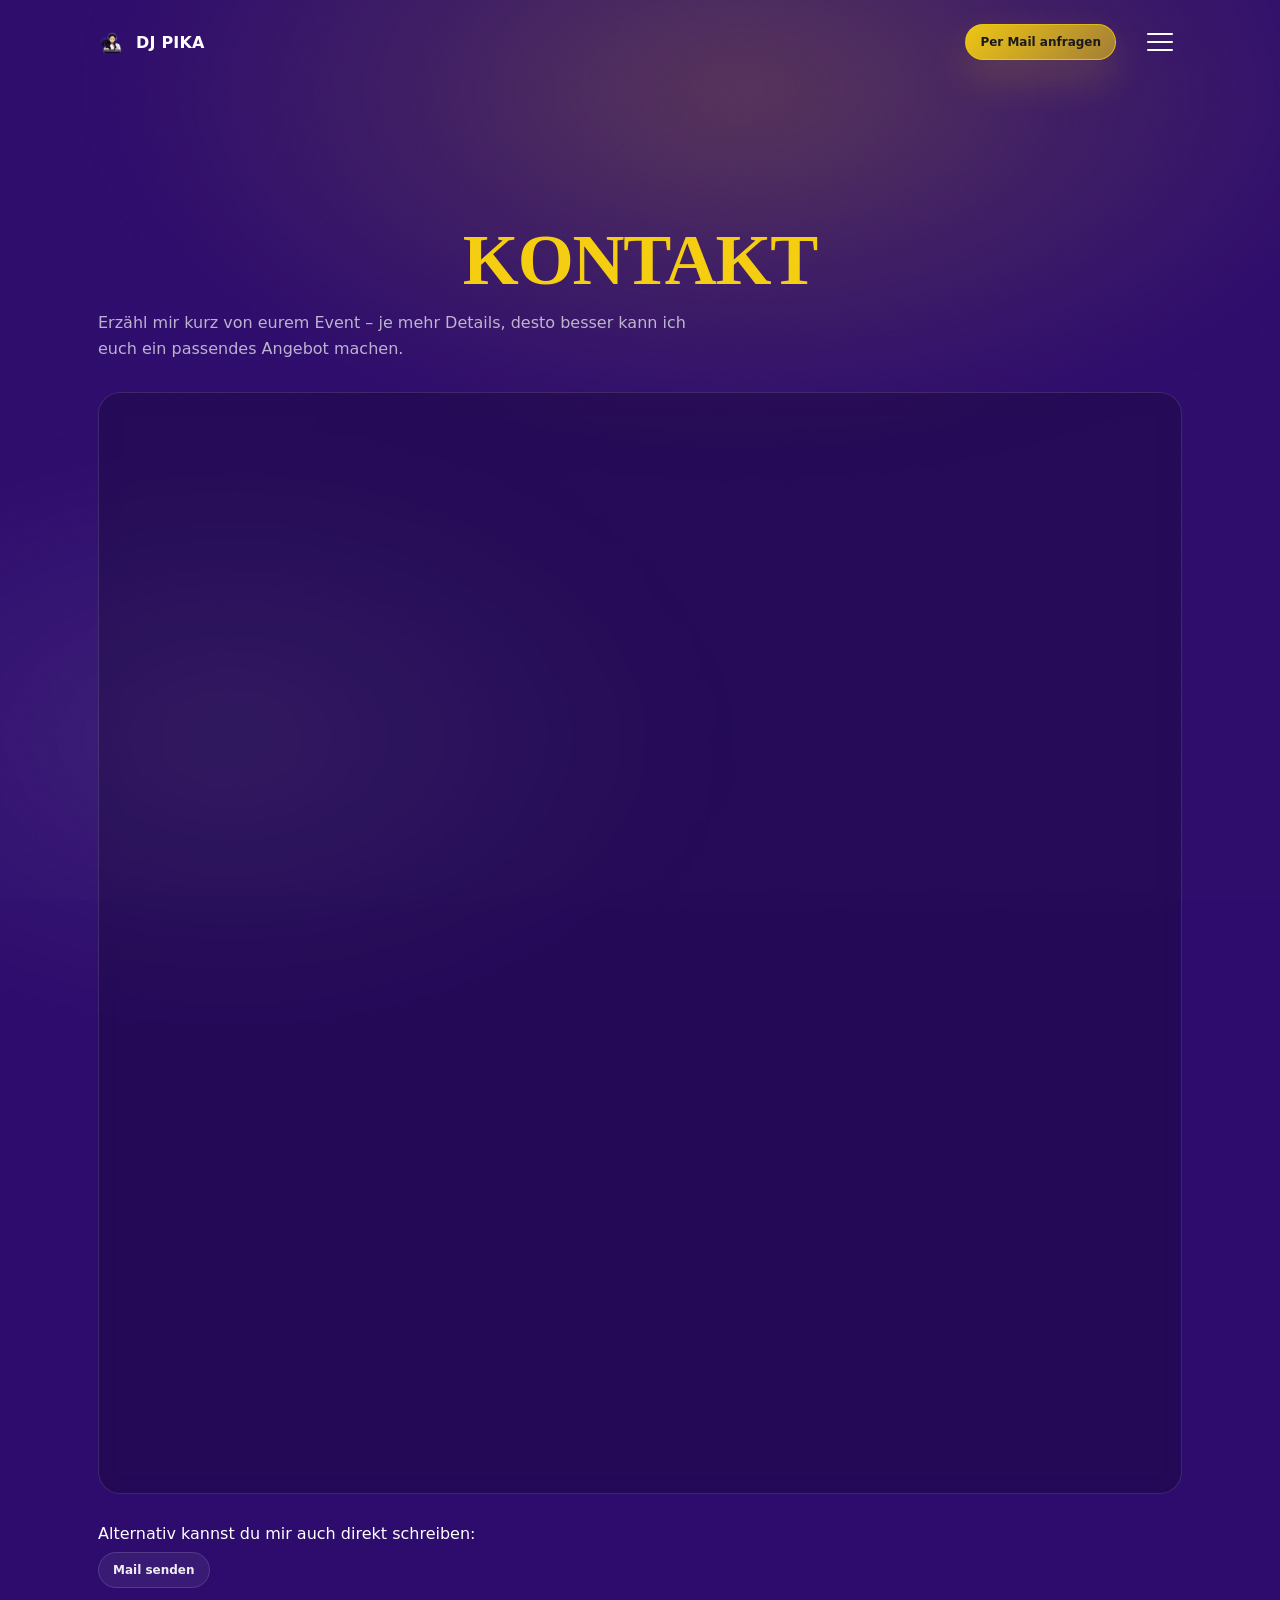
==== contact.html @ 6ceb2ef3 "code cleaning, duplikate entfernen im cs, burger nav auf aktuelle struktur aktualisieren" ====
<!doctype html>
<html lang="de">
<head>
  <meta charset="utf-8" />
  <meta name="viewport" content="width=device-width, initial-scale=1" />
  <title>Kontakt – DJ PIKA</title>
  <link rel="stylesheet" href="css/styles.css">
</head>

<body>
  <div class="bg-glow" aria-hidden="true"></div>
  <div class="noise" aria-hidden="true"></div>

  <header class="site-header" id="siteHeader">
    <div class="wrap header-inner">
      <a class="brand" href="index.html" aria-label="Zur Startseite">
        <img class="logo" src="assets/Logo-Entwurf.png" alt="DJ Pika Logo">
        <span class="brand-text">DJ PIKA</span>
      </a>

      <div class="header-actions">
        <a class="btn primary header-cta" href="mailto:phuong.kuemmel@gmail.com?subject=Anfrage%20DJ%20PIKA">
          Per Mail anfragen
        </a>

        <button class="burger" id="burgerBtn" type="button"
          aria-label="Menü öffnen" aria-expanded="false" aria-controls="menuOverlay">
          <span class="burger-lines" aria-hidden="true"></span>
        </button>
      </div>
    </div>
  </header>

  <div class="menu-overlay" id="menuOverlay" aria-hidden="true">
    <div class="menu-panel" role="dialog" aria-modal="true" aria-label="Navigation">
      <button class="menu-close" id="menuClose" type="button" aria-label="Menü schließen">
        <span class="close-lines" aria-hidden="true"></span>
      </button>

      <nav class="menu-nav" aria-label="Hauptnavigation">
        <a class="menu-link" href="index.html#upcoming">Als Nächstes</a>
        <a class="menu-link" href="index.html#moments">Momente</a>
        <a class="menu-link" href="index.html#testimonials">Stimmen</a>
        <a class="menu-link" href="index.html#sound">Sound</a>
        <!-- <a class="menu-link" href="index.html#about">About</a> -->
        <a class="menu-link" href="contact.html" aria-current="page">Kontakt</a>
      </nav>

      <div class="menu-bottom">
        <a class="menu-instagram" href="https://instagram.com/deejay.pika" target="_blank" rel="noopener">
          INSTAGRAM: @DEEJAY.PIKA
        </a>
      </div>
    </div>
  </div>

  <main class="wrap">
    <section class="contact-section">
      <div class="section-title">
        <h1 class="section-title-clean">
          <span class="accent-color">Kontakt</span>
        </h1>
      </div>

      <p class="contact-intro">
        Erzähl mir kurz von eurem Event – je mehr Details, desto besser kann ich euch ein passendes Angebot machen.
      </p>

      <div class="form-embed">
        <iframe
          title="DJ Pika Anfrageformular"
          src="https://docs.google.com/forms/d/e/1FAIpQLSdWvFIrf3_kNiLLvGd7UW7pZogQMMHg0jFHjQHnA4Lvx73AIw/viewform?usp=publish-editor"
          width="100%"
          height="1100"
          frameborder="0"
          marginheight="0"
          marginwidth="0">
          Wird geladen…
        </iframe>
      </div>

      <div class="contact-alt">
        <p>Alternativ kannst du mir auch direkt schreiben:</p>
        <a class="btn" href="mailto:phuong.kuemmel@gmail.com">Mail senden</a>
      </div>
    </section>
  </main>

  <script src="js/menu.js"></script>
  <script src="js/siteHeader.js"></script>
</body>
</html>
---- css/styles.css ----
:root{
  --bg:#2D0C6D;
  --text:#ffffff;
  --muted: rgba(255,255,255,0.68);

  --accent:#f6ce11;

  --card: rgba(255,255,255,0.08);
  --card2: rgba(255,255,255,0.06);
  --stroke: rgba(255,255,255,0.14);
  --shadow: 0 24px 70px rgba(0,0,0,.65);

  --radius: 22px;
  --radius-lg: 28px;
  --max: 1120px;
}

/* ---------- BASE ---------- */
*{ box-sizing:border-box; }
html,body{ height:100%; }

body{
  margin:0;
  font-family: "Roboto Condensed", ui-sans-serif, system-ui, -apple-system, "Helvetica Neue", Helvetica, Arial, sans-serif;
  background: var(--bg);
  color: var(--text);
  overflow-x:hidden;
}

/* Optional: Titles use Kagitingan */
h1,h2,h3{
  font-family: "Kagitingan", serif;
}

/* Accent text uses Satisfy (decorative) */
.accent{
  font-family: "Satisfy", cursive;
  color: var(--accent);
}

/* Background glow (purple+gold scheme) */
.bg-glow{
  position:fixed;
  inset:-30vh -30vw;
  z-index:-2;
  background:
    radial-gradient(45% 35% at 55% 25%, rgba(246,206,17,.22) 0%, rgba(246,206,17,.08) 40%, rgba(0,0,0,0) 70%),
    radial-gradient(40% 35% at 30% 70%, rgba(255,255,255,.08) 0%, rgba(0,0,0,0) 60%);
  filter: blur(40px);
  transform: translateZ(0);
  pointer-events:none;
}

.noise{
  position:fixed;
  inset:0;
  z-index:-1;
  opacity:.08;
  background-image:url("data:image/svg+xml,%3Csvg xmlns='http://www.w3.org/2000/svg' width='160' height='160'%3E%3Cfilter id='n'%3E%3CfeTurbulence type='fractalNoise' baseFrequency='.8' numOctaves='3' stitchTiles='stitch'/%3E%3C/filter%3E%3Crect width='160' height='160' filter='url(%23n)' opacity='.35'/%3E%3C/svg%3E");
  background-size:160px 160px;
  pointer-events:none;
}

a{ color:inherit; text-decoration:none; }

.wrap{
  max-width: var(--max);
  margin:0 auto;
  padding: 22px 18px 80px;
}

/* ---------- TOP NAV ---------- */
/* Header: am Anfang unsichtbar (kein Balken) */
.site-header{
  position: sticky;
  top: 0;
  z-index: 1000;
  width: 100%;

  background: transparent;          /* wichtig: kein Balken */
  border-bottom: none;              /* wichtig */
  backdrop-filter: none;
  -webkit-backdrop-filter: none;

  padding: 10px 0;                  /* etwas Luft oben */
}

/* Inhalt bleibt in der Wrap-Breite */
.header-inner{
  display:flex;
  justify-content:space-between;
  align-items:center;

  padding: 10px 18px;               /* inner padding */
  transition: padding .25s ease, background .25s ease, box-shadow .25s ease;

  background: transparent;          /* wichtig */
}

/* Erst beim Scrollen: Glass-Card statt Balken */
.site-header.is-compact .header-inner{
  padding: 10px 18px;

  background: rgba(45,12,109,0.55);
  backdrop-filter: blur(12px);
  -webkit-backdrop-filter: blur(12px);

  border: 1px solid rgba(255,255,255,0.10);
  border-radius: 999px;             /* pill header (clean) */
  box-shadow: 0 18px 50px rgba(0,0,0,0.35);
}

/* Optional: Logo/Buttons in compact etwas kleiner */
.site-header.is-compact .logo{ height: 22px; }
.site-header.is-compact .btn{ padding: 8px 12px; }

.brand{
  display:flex;
  align-items:center;
  gap:10px;
  font-weight:700;
  letter-spacing:.2px;
  text-decoration:none;
  color:inherit;
}

.logo{
  height:28px;
  width:auto;
  display:block;
}

.nav{
  display:flex;
  align-items:center;
  gap:18px;
}

.nav-link{
  font-size:14px;
  font-weight:500;
  color: var(--text);
  text-decoration:none;
  opacity:0.92;
  transition: opacity .2s ease;
}

.nav-link:hover{
  opacity:0.6;
}


/* .pill{
  font-size:14px;
  font-weight:500;
  padding:0;
  border:none;
  background:none;
  border-radius:0;
  color:var(--text);
  text-decoration:none;
  transition:opacity .2s ease;
}

.pill:hover{
  opacity:0.6;
} */

.btn{
  padding:10px 14px;
  border-radius:999px;
  border:1px solid rgba(255,255,255,.14);
  background: rgba(255,255,255,.06);
  font-weight:600;
  font-size:12px;
  color: rgba(255,255,255,.92);
}

/* Primary button = gold */
.btn.primary{
  border-color: rgba(246,206,17,.70);
  background: linear-gradient(135deg, rgba(246,206,17,.95), rgba(246,206,17,.55));
  box-shadow: 0 18px 40px rgba(246,206,17,.18);
  color: #1A1A1A;
}
.btn.primary:hover{
  box-shadow: 0 22px 55px rgba(246,206,17,.24);
}

/* ---------- HERO ---------- */
.hero{
  position:relative;
  border-radius: var(--radius-lg);
  border: 1px solid rgba(255,255,255,.10);
  background: linear-gradient(180deg, rgba(255,255,255,.07), rgba(255,255,255,.03));
  box-shadow: var(--shadow);
  overflow:hidden;
}

.hero::before{
  content:"";
  position:absolute;
  inset:-2px;
  background:
    radial-gradient(60% 60% at 65% 25%, rgba(246,206,17,.30), rgba(0,0,0,0) 60%),
    radial-gradient(55% 55% at 30% 80%, rgba(246,206,17,.12), rgba(0,0,0,0) 60%);
  opacity:.95;
  filter: blur(12px);
  z-index:0;
}

.hero-inner{
  position:relative;
  z-index:1;
  display:grid;
  grid-template-columns: 1.25fr .95fr;
  gap: 22px;
  padding: 26px;
  align-items:stretch;
  min-height: 420px;
}

.hero-left{
  display:flex;
  flex-direction:column;
  justify-content:space-between;
  gap:18px;
  padding: 6px 4px 4px;
}

.kicker{
  display:flex;
  align-items:center;
  justify-content:space-between;
  gap:16px;
  color: rgba(255,255,255,.75);
  font-size:12px;
}

.year{ color: rgba(255,255,255,.55); }

h1{
  margin:0;
  font-size: clamp(40px, 6vw, 72px);
  line-height: .95;
  letter-spacing: -1.2px;
  text-transform: uppercase;
}

/* If you want the “Agency” part in gold but still Kagitingan, keep accent class for color only:
   Option A (as-is): <span class="accent">Agency</span> will switch to Satisfy.
   Option B: use class "accent-color" instead in HTML and keep Kagitingan.
*/
.accent-color{ color: var(--accent); }

.sub{
  margin: 6px 0 0;
  color: var(--muted);
  max-width: 46ch;
  font-size: 13px;
  letter-spacing:.2px;
  text-transform: uppercase;
}

.stats{
  display:flex;
  gap:12px;
  flex-wrap:wrap;
  margin-top: 10px;
}

.stat{
  min-width: 160px;
  flex:1;
  padding: 14px 14px;
  border-radius: 16px;
  border: 1px solid rgba(255,255,255,.12);
  background: rgba(0,0,0,.30);
  backdrop-filter: blur(8px);
}

.stat .num{
  font-size: 28px;
  font-weight: 800;
  letter-spacing:-.5px;
}

.stat .lbl{
  color: var(--muted);
  font-size: 12px;
  margin-top: 6px;
  text-transform: lowercase;
}

.hero-right{
  display:flex;
  flex-direction:column;
  gap:12px;
  justify-content:space-between;
}

.cta-card{
  border-radius: 22px;
  border: 1px solid rgba(255,255,255,.14);
  background: rgba(255,255,255,.06);
  padding: 16px;
  display:flex;
  gap:14px;
  align-items:center;
  backdrop-filter: blur(10px);
}

.thumb{
  width:84px; height:84px;
  border-radius: 18px;
  border: 1px solid rgba(255,255,255,.14);
  background:
    radial-gradient(60% 60% at 65% 25%, rgba(246,206,17,.55), rgba(246,206,17,.10) 55%, rgba(0,0,0,0) 70%),
    linear-gradient(135deg, rgba(255,255,255,.08), rgba(0,0,0,.2));
  box-shadow: 0 18px 40px rgba(0,0,0,.45);
  position:relative;
  overflow:hidden;
}

.thumb::after{
  content:"";
  position:absolute;
  inset:-20px;
  background: radial-gradient(circle at 40% 60%, rgba(255,255,255,.14), rgba(0,0,0,0) 55%);
  transform: rotate(12deg);
}

.cta-copy{
  flex:1;
  display:flex;
  flex-direction:column;
  gap:6px;
}

.cta-title{
  font-weight:800;
  letter-spacing:.2px;
  text-transform: uppercase;
  font-size: 12px;
  color: rgba(255,255,255,.85);
}

.cta-desc{
  font-size: 12px;
  color: var(--muted);
  line-height:1.35;
  margin:0;
}

.cta-actions{
  display:flex;
  gap:10px;
  align-items:center;
  justify-content:flex-end;
}

.hero-image{
  flex:1;
  aspect-ratio: 4 / 5;
  border-radius: 22px;
  border: 1px solid rgba(255,255,255,.12);
  background:
    linear-gradient(180deg, rgba(0,0,0,.25), rgba(0,0,0,.55)),
    url("../assets/portrait_pika2025.png");
  background-size: cover;
  background-position: center;
  box-shadow: 0 28px 80px rgba(0,0,0,.55);
}

/* ---------- SECTIONS ---------- */
section{ margin-top: 26px; }

.section-title{
  text-align:center;
  text-transform: uppercase;
  letter-spacing: .8px;
  margin: 26px 0 14px;
  font-size: 18px;
  color: rgba(255,255,255,.92);
}

/* Services row (4 cards) */
.services{
  display:grid;
  grid-template-columns: repeat(4, 1fr);
  gap: 14px;
}

.svc{
  border-radius: 18px;
  border: 1px solid rgba(255,255,255,.12);
  background: rgba(0,0,0,.30);
  backdrop-filter: blur(10px);
  padding: 16px;
  min-height: 140px;
  position:relative;
  overflow:hidden;
}

.svc::before{
  content:"";
  position:absolute;
  inset:-40px -40px auto auto;
  width:180px;height:180px;
  background: radial-gradient(circle, rgba(246,206,17,.18), rgba(0,0,0,0) 60%);
  transform: translate(20px,-20px);
}

.svc .idx{
  font-weight:900;
  color: var(--accent);
  letter-spacing:-.5px;
  font-size: 18px;
  font-family: "Roboto Condensed", sans-serif;
}

.svc h3{
  margin: 10px 0 6px;
  font-size: 13px;
  letter-spacing:.6px;
  text-transform: uppercase;
}

.svc p{
  margin:0;
  color: var(--muted);
  font-size: 12px;
  line-height: 1.35;
}

/* ---------- WHO WE SERVE ---------- */
.serve{
  margin-top: 18px;
  display:grid;
  grid-template-columns: 1fr 1fr;
  gap: 18px;
  align-items:center;
}

.stack{
  position:relative;
  height: 240px;
  border-radius: var(--radius);
  border: 1px solid rgba(255,255,255,.12);
  background: rgba(0,0,0,.28);
  overflow:hidden;
}

.photo{
  position:absolute;
  width: 160px;
  height: 200px;
  border-radius: 18px;
  border: 1px solid rgba(255,255,255,.14);
  background:
    linear-gradient(180deg, rgba(0,0,0,.15), rgba(0,0,0,.55)),
    radial-gradient(60% 60% at 65% 25%, rgba(246,206,17,.30), rgba(0,0,0,0) 65%);
  box-shadow: 0 24px 60px rgba(0,0,0,.6);
  left: 30px;
  top: 22px;
  transform: rotate(-6deg);
}

.photo:nth-child(2){
  left: 70px;
  top: 16px;
  transform: rotate(2deg);
  opacity:.92;
}

.photo:nth-child(3){
  left: 110px;
  top: 10px;
  transform: rotate(8deg);
  opacity:.86;
}

.serve-copy{
  border-radius: var(--radius);
  border: 1px solid rgba(255,255,255,.12);
  background: rgba(0,0,0,.28);
  padding: 18px;
}

.smallcap{
  color: var(--accent);
  text-transform: uppercase;
  font-size: 12px;
  letter-spacing: .8px;
  font-weight: 800;
  font-family: "Roboto Condensed", sans-serif;
}

.serve-copy h2{
  margin: 10px 0 8px;
  text-transform: uppercase;
  letter-spacing: -0.6px;
  line-height: 1.05;
  font-size: 30px;
}

.serve-copy ul{
  margin: 12px 0 0;
  padding-left: 18px;
  color: rgba(255,255,255,.80);
}

.serve-copy li{
  margin: 8px 0;
  text-transform: uppercase;
  letter-spacing: .4px;
  font-weight: 700;
  font-family: "Roboto Condensed", sans-serif;
}

.serve-copy li .accent{
  color: var(--accent);
  font-weight:900;
}

/* ---------- FOOTER ---------- */
footer{
  margin-top: 26px;
  display:flex;
  align-items:center;
  justify-content:space-between;
  gap:12px;
  color: var(--muted);
  font-size: 12px;
  padding-top: 12px;
  border-top: 1px solid rgba(255,255,255,.10);
}

/* ---------- RESPONSIVE ---------- */
@media (max-width: 980px){
  .hero-inner{ grid-template-columns: 1fr; min-height: unset; }
  .hero-image{ min-height: 260px; }
  .services{ grid-template-columns: repeat(2, 1fr); }
  .serve{ grid-template-columns: 1fr; }
}

@media (max-width: 520px){
  nav{ gap:8px; }
  .services{ grid-template-columns: 1fr; }
  .stat{ min-width: 140px; }
}

/* ----------- GALLERY -------- */
.moments-section{
  margin-top:80px;
}

.moments-grid{
  display:grid;
  grid-template-columns: repeat(3, 1fr);
  gap:24px;
  margin-top:30px;
}

.moment-card{
  cursor:pointer;
}

.moment-media{
  position:relative;
  border-radius:18px;
  overflow:hidden;
  height:380px;
  background:#000;
}

.moment-media img,
.moment-media video{
  position:absolute;
  width:100%;
  height:100%;
  object-fit:cover;
  transition:opacity .4s ease, transform .6s ease;
  pointer-events:none; /* ✅ verhindert Hover-Flackern */
}


.moment-media video{
  opacity:0;
}

.moment-card:hover video{
  opacity:1;
}

.moment-card:hover img{
  opacity:0;
}

.moment-card:hover video{
  transform:scale(1.03);
}

.moment-title{
  margin-top:14px;
  font-weight:600;
  font-size:16px;
  letter-spacing:.4px;
}

/* ----------- TESTIMONIALS -------- */

.testimonials-section{
  margin-top:120px;
  padding:80px 0;
}

.testimonial-wrapper{
  max-width:900px;
  margin:0 auto;
  text-align:center;
}

.testimonial-slider{
  position:relative;
  overflow:hidden;
  margin-top:60px;
}

.testimonial-track{
  display:flex;
  transition:transform .6s ease;
  will-change: transform;
}

.testimonial-slide{
  flex: 0 0 100%;     /* ✅ genau 1 Slide pro View */
  min-width: 100%;    /* ✅ wichtig */
  text-align:center;
  padding:40px 20px 60px;
}


.quote-mark{
  font-size:90px;
  line-height:1;
  color:var(--accent);
  margin-bottom:20px;
  font-weight:700;
}

.testimonial-slide blockquote{
  font-size: clamp(28px, 4vw, 48px);
  font-weight:700;
  letter-spacing:.5px;
  margin:0;
  text-transform:uppercase;
}

.quote-line{
  width:120px;
  height:4px;
  background:var(--accent);
  margin:40px auto 30px;
}

.testimonial-author{
  font-size:16px;
  font-weight:600;
  letter-spacing:.3px;
}

.testimonial-author span{
  display:block;
  margin-top:6px;
  font-size:13px;
  color:var(--muted);
  font-weight:400;
}

.testimonial-dots{
  display:flex;
  justify-content:center;
  gap:10px;
  margin-top:40px;
}

.testimonial-dots button{
  width:8px;
  height:8px;
  border-radius:999px;
  border:1px solid rgba(255,255,255,.4);
  background:transparent;
  cursor:pointer;
}

.testimonial-dots button.active{
  background:var(--accent);
  border-color:var(--accent);
}

/* Typo animation */

.testimonial-slide blockquote,
.testimonial-slide .testimonial-author{
  opacity: 0;
  transform: translateY(6px);
  transition: opacity .45s ease, transform .45s ease;
}

.testimonial-slide.is-active blockquote,
.testimonial-slide.is-active .testimonial-author{
  opacity: 1;
  transform: translateY(0);
}

/* optional: author leicht verzögert */
.testimonial-slide .testimonial-author{
  transition-delay: .08s;
}
.testimonial-slide.is-active .testimonial-author{
  transition-delay: .08s;
}


/* ===== Upcoming Events (clean list, 3 columns, thin dividers) ===== */

.upcoming-section{
  margin-top: 110px;
}

.upcoming-table{
  max-width: 100%;              /* ✅ statt 900px */
  margin: 26px 0 0;             /* ✅ kein auto zentrieren nötig */
  border-top: 1px solid rgba(255,255,255,0.12);
}

.upcoming-row{
  display: grid;
  grid-template-columns: 180px 1fr 220px;
  gap: 14px;
  padding: 14px 0;
  border-bottom: 1px solid rgba(255,255,255,0.10);
}


.upcoming-date{
  color: rgba(255,255,255,0.86);
  letter-spacing: .2px;
  white-space: nowrap;
}

.upcoming-title{
  font-weight: 600;
  letter-spacing: .2px;
}

.upcoming-loc{
  color: var(--muted);
  text-align: right;
  white-space: nowrap;
}

/* Mobile: stack nicely */
@media (max-width: 700px){
  .upcoming-row{
    grid-template-columns: 1fr;
    gap: 6px;
    padding: 14px 0;
  }
  .upcoming-loc{ text-align:left; }
}

/* ===== Burger Navigation (Lando-Style: minimal, clean) ===== */

/* Burger button */
.burger{
  width:44px;
  height:44px;
  display:grid;
  place-items:center;
  border:0;
  background:transparent;
  cursor:pointer;
  padding:0;
}

.burger-lines{
  position:relative;
  width:26px;
  height:2px;
  background:#fff;                 /* weiß */
  border-radius:999px;
  transition: background .2s ease, transform .25s ease;
}

.burger-lines::before,
.burger-lines::after{
  content:"";
  position:absolute;
  left:0;
  width:26px;
  height:2px;
  background:#fff;                 /* weiß */
  border-radius:999px;
  transition: background .2s ease, transform .25s ease, top .25s ease, bottom .25s ease;
}

.burger-lines::before{ top:-8px; }
.burger-lines::after{ bottom:-8px; }

/* Hover -> gelb */
.burger:hover .burger-lines,
.burger:hover .burger-lines::before,
.burger:hover .burger-lines::after{
  background: var(--accent);
}

/* Optional: active state (X) when open */
.burger.is-open .burger-lines{
  background: transparent;
}
.burger.is-open .burger-lines::before{
  top:0;
  transform: rotate(45deg);
}
.burger.is-open .burger-lines::after{
  bottom:0;
  transform: rotate(-45deg);
}

/* Overlay */
.menu-overlay{
  position:fixed;
  inset:0;
  z-index: 2000;
  display:none;
}

.menu-overlay.is-open{ display:block; }

.menu-overlay::before{
  content:"";
  position:absolute;
  inset:0;
  background: rgba(0,0,0,.55);
  backdrop-filter: blur(6px);
  -webkit-backdrop-filter: blur(6px);
}

/* Panel (clean, centered/right-ish) */
.menu-panel{
  position:relative;
  height:100%;
  max-width: 520px;
  margin-left:auto;

  background: rgba(45,12,109,0.88);
  border-left: 1px solid rgba(255,255,255,0.10);
  box-shadow: -30px 0 90px rgba(0,0,0,0.55);

  display:flex;
  flex-direction:column;
  padding: 22px 22px 18px;
}


/* Links */
.menu-nav{
  margin-top: 26px;
  display:flex;
  flex-direction:column;
  gap: 18px;
  padding: 14px 2px 0;
}

.menu-link{
  font-size: 34px;                 /* groß & clean */
  line-height: 1.1;
  letter-spacing: .6px;
  text-transform: uppercase;
  text-decoration:none;
  color: rgba(255,255,255,0.92);
  transition: color .2s ease, transform .2s ease, opacity .2s ease;
}

.menu-link:hover{
  color: var(--accent);
  transform: translateX(2px);
}

/* Bottom IG */
.menu-bottom{
  margin-top:auto;
  padding-top: 18px;
  border-top: 1px solid rgba(255,255,255,0.10);
}

.menu-instagram{
  display:inline-block;
  font-size: 13px;
  letter-spacing: .8px;
  text-transform: uppercase;
  color: rgba(255,255,255,0.70);
  text-decoration:none;
  transition: color .2s ease;
}

.menu-instagram:hover{
  color: var(--accent);
}

body.menu-open{ overflow: hidden; }


/* Mobile tweaks */
@media (max-width: 520px){
  .menu-link{ font-size: 28px; }
  .menu-panel{ max-width: 100%; }
}

.header-actions{
  display:flex;
  align-items:center;
  gap:18px;
}

.header-cta{
  white-space:nowrap;
  margin-right:4px; /* leicht näher */
}

.menu-close{
  align-self:flex-end;
  width:44px;
  height:44px;
  display:grid;
  place-items:center;
  border:0;
  background:transparent;
  cursor:pointer;
  transition: transform .2s ease;
}

.menu-close:hover{
  transform: rotate(90deg);
}

.close-lines{
  position:relative;
  width:24px;
  height:2px;
  background:transparent;
}

.close-lines::before,
.close-lines::after{
  content:"";
  position:absolute;
  left:0;
  width:24px;
  height:2px;
  background:#fff;
  transition: background .2s ease;
}

.close-lines::before{ transform: rotate(45deg); }
.close-lines::after{ transform: rotate(-45deg); }

.menu-close:hover .close-lines::before,
.menu-close:hover .close-lines::after{
  background: var(--accent);
}



/* ===== Sound (clean split, thin lines) ===== */

.sound-section{ margin-top: 110px; }

.sound-row{
  margin-top: 26px;
  display: grid;
  grid-template-columns: 0.6fr 2.4fr; /* ✅ links deutlich schmaler */
  gap: 22px;
  align-items: stretch;
}


/* LEFT: profile row (no box) */
.sound-profile{
  padding: 14px 6px;
  border-top: 1px solid rgba(255,255,255,0.12);
  border-bottom: 1px solid rgba(255,255,255,0.10);
}

.sound-profile:hover .sound-name{ color: var(--accent); }
.sound-profile:hover .sound-arrow{ color: var(--accent); transform: translateX(2px); }

.sound-avatar{
  width:56px;
  height:56px;
  border-radius: 14px;
  border: 1px solid rgba(255,255,255,0.14);
  background: rgba(255,255,255,0.06);

  object-fit: contain;      /* ✅ nicht mehr abschneiden */
  padding: 6px;             /* ✅ “Rahmen” innen */
  box-sizing: border-box;
}

.sound-meta{ display:flex; flex-direction:column; gap:4px; }

.sound-label{
  font-size: 12px;
  letter-spacing: .8px;
  text-transform: uppercase;
  color: rgba(255,255,255,0.70);
}

.sound-name{
  font-weight: 800;
  letter-spacing: .2px;
  text-transform: uppercase;
  transition: color .2s ease;
}

.sound-hint{
  color: var(--muted);
  font-size: 13px;
}

.sound-arrow{
  margin-left:auto;
  color: rgba(255,255,255,0.75);
  transition: color .2s ease, transform .2s ease;
}

/* RIGHT: player area (clean, no heavy box) */
.sound-player{
  padding: 14px 0 0;
  border-top: 1px solid rgba(255,255,255,0.12);
}

.sound-embed{
  flex:1; /* nimmt restliche Höhe ein */
}


.sound-embed iframe{
  display:block;
  width:100%;
  border:0;
}

.sound-smalllink{
  display:inline-block;
  margin-top: 10px;
  font-size: 12px;
  letter-spacing: .6px;
  text-transform: uppercase;
  color: rgba(255,255,255,0.70);
  text-decoration:none;
  transition: color .2s ease;
}

.sound-smalllink:hover{ color: var(--accent); }

/* Responsive */
@media (max-width: 980px){
  .sound-row{ grid-template-columns: 1fr; }
  .sound-player{ border-top: 1px solid rgba(255,255,255,0.12); }
}


/* ===== CTA Block (after testimonials) ===== */
.cta-section{
  margin-top: 90px;
}

.cta-inner{
  border-top: 1px solid rgba(255,255,255,0.12);
  border-bottom: 1px solid rgba(255,255,255,0.10);
  padding: 34px 0;

  display:flex;
  align-items:flex-end;
  justify-content:space-between;
  gap: 22px;
}

.cta-title{
  margin:0;
  font-size: clamp(26px, 3.2vw, 40px);
  line-height:1.05;
  letter-spacing: .4px;
  text-transform: uppercase;
}

.cta-text{
  margin: 10px 0 0;
  color: var(--muted);
  max-width: 62ch;
  line-height: 1.5;
}

.cta-actions{
  display:flex;
  gap: 10px;
  align-items:center;
  white-space: nowrap;
}

@media (max-width: 900px){
  .cta-inner{
    flex-direction: column;
    align-items: flex-start;
  }
}


/* ===== Contact Page ===== */

.contact-section{
  margin-top: 120px;
}

.contact-intro{
  margin-top: 16px;
  color: var(--muted);
  max-width: 60ch;
  line-height: 1.6;
}

.form-embed{
  margin-top: 30px;
  border-radius: 22px;
  overflow: hidden;
  border: 1px solid rgba(255,255,255,.12);
  background: rgba(0,0,0,.20);
  backdrop-filter: blur(10px);
}

.form-embed iframe{
  display:block;
  width:100%;
  border:0;
}

.contact-alt{
  margin-top: 30px;
}
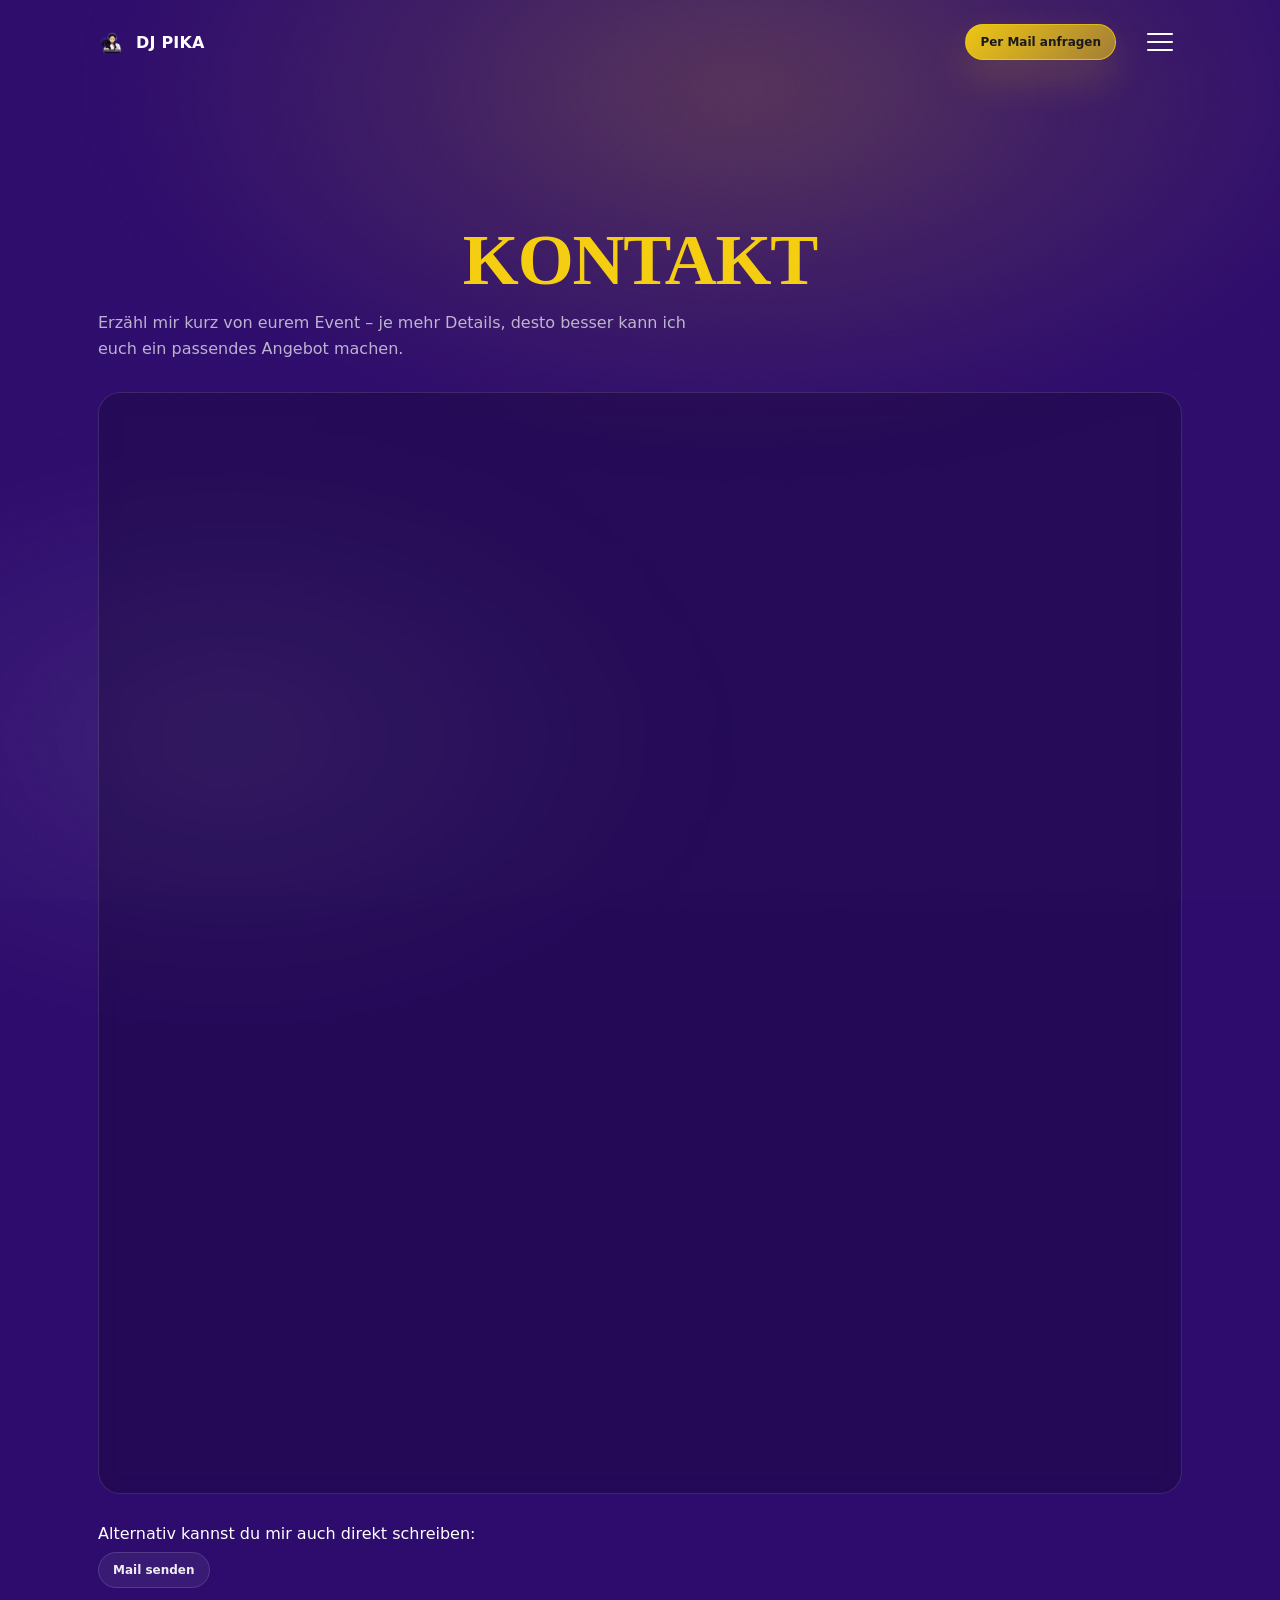
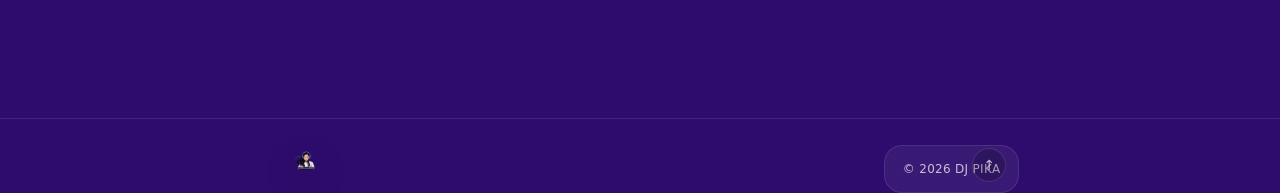
==== commit 4ed36320: "footer zentrieren, anderer hintergrund, logo ergänzt" ====
--- a/contact.html
+++ b/contact.html
@@ -8,6 +8,8 @@
 </head>
 
 <body>
+  <a id="top"></a>
+
   <div class="bg-glow" aria-hidden="true"></div>
   <div class="noise" aria-hidden="true"></div>
 
@@ -86,6 +88,27 @@
     </section>
   </main>
 
+  <footer class="site-footer">
+  <div class="footer-divider" aria-hidden="true">
+    <img class="footer-logo" src="assets/Logo-Entwurf.png" alt="">
+  </div>
+
+  <div class="footer-inner">
+    <p class="footer-text">
+      © <span id="y"></span> DJ PIKA
+    </p>
+
+    <a class="footer-top" href="#top" aria-label="Nach oben scrollen">
+      ↑
+    </a>
+  </div>
+</footer>
+
+<script>
+  document.getElementById("y").textContent = new Date().getFullYear();
+</script>
+
+
   <script src="js/menu.js"></script>
   <script src="js/siteHeader.js"></script>
 </body>
--- a/css/styles.css
+++ b/css/styles.css
@@ -1152,3 +1152,95 @@
 }
 
 
+/* ===== Footer ===== */
+
+.site-footer{
+  margin-top: 60px;
+  border-top: 1px solid rgba(255,255,255,0.10);
+  padding-top: 26px;
+}
+
+/* „Trennlinie“ mit Logo in der Mitte */
+.footer-divider{
+  display:flex;
+  align-items:center;
+  justify-content:center;
+  gap: 14px;
+  margin: 0 auto 18px;
+  max-width: var(--max);
+  padding: 0 18px;
+}
+
+.footer-divider::before,
+.footer-divider::after{
+  content:"";
+  height: 1px;
+  flex: 1;
+  background: rgba(255,255,255,0.16);
+}
+
+.footer-logo{
+  height: 26px;
+  width: auto;
+  opacity: 0.92;
+  filter: drop-shadow(0 10px 24px rgba(0,0,0,0.35));
+}
+
+/* Footer Fläche: off-white „glass“ (statt gold) */
+.footer-inner{
+  position: relative;
+  max-width: var(--max);
+  margin: 0 auto;
+  padding: 16px 18px;
+
+  background: rgba(255,255,255,0.06);
+  border: 1px solid rgba(255,255,255,0.10);
+  border-radius: 18px;
+  backdrop-filter: blur(10px);
+  -webkit-backdrop-filter: blur(10px);
+
+  display:flex;
+  align-items:center;
+  justify-content:center; /* Text zentriert */
+}
+
+.footer-text{
+  margin: 0;
+  color: rgba(255,255,255,0.72);
+  font-size: 12px;
+  letter-spacing: .3px;
+  text-align:center;
+}
+
+/* „Nach oben“: rechts unten im Footer, unscheinbar */
+.footer-top{
+  position:absolute;
+  right: 12px;
+  bottom: 10px;
+
+  width: 34px;
+  height: 34px;
+  border-radius: 999px;
+
+  display:grid;
+  place-items:center;
+
+  border: 1px solid rgba(255,255,255,0.12);
+  background: rgba(0,0,0,0.18);
+  color: rgba(255,255,255,0.70);
+
+  font-size: 14px;
+  line-height: 1;
+  text-decoration:none;
+
+  transition: transform .2s ease, color .2s ease, border-color .2s ease;
+}
+
+.footer-top:hover{
+  transform: translateY(-1px);
+  color: var(--accent);
+  border-color: rgba(246,206,17,0.35);
+}
+
+/* Smooth scroll */
+html{ scroll-behavior: smooth; }
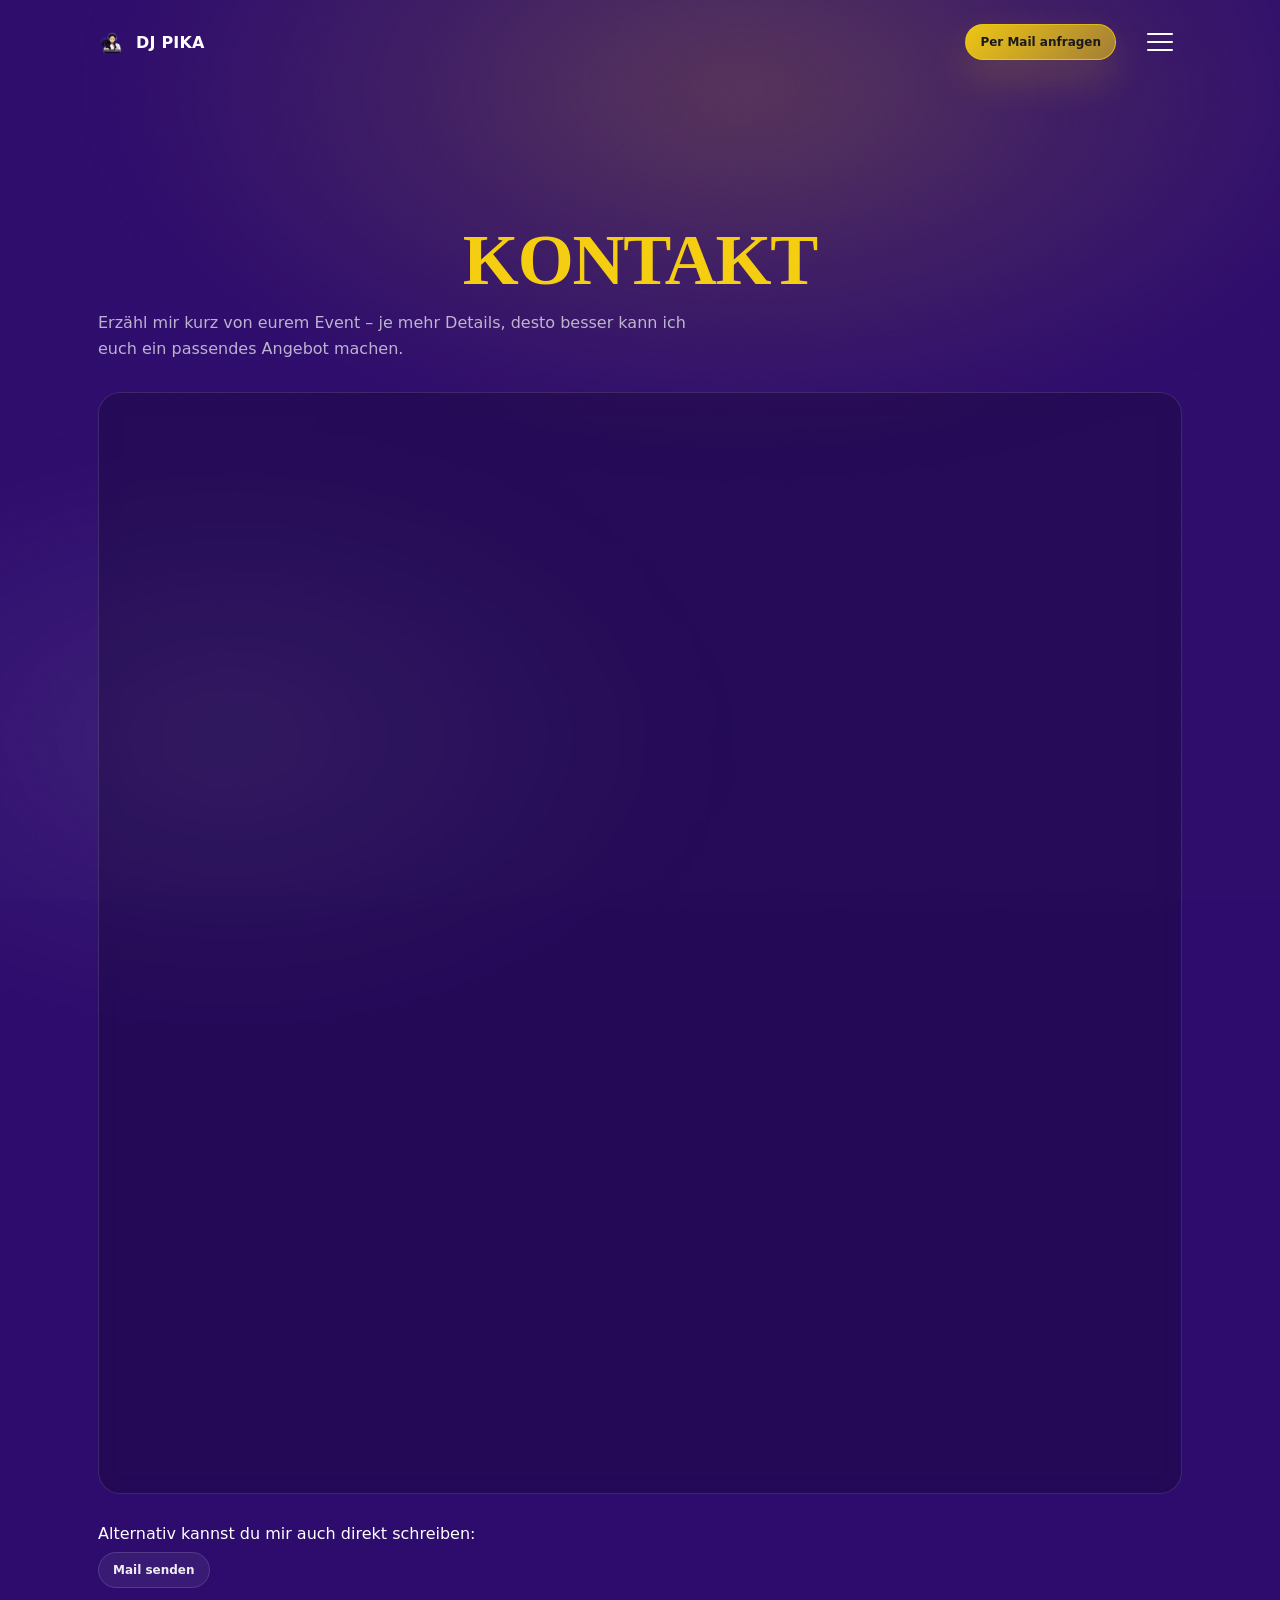
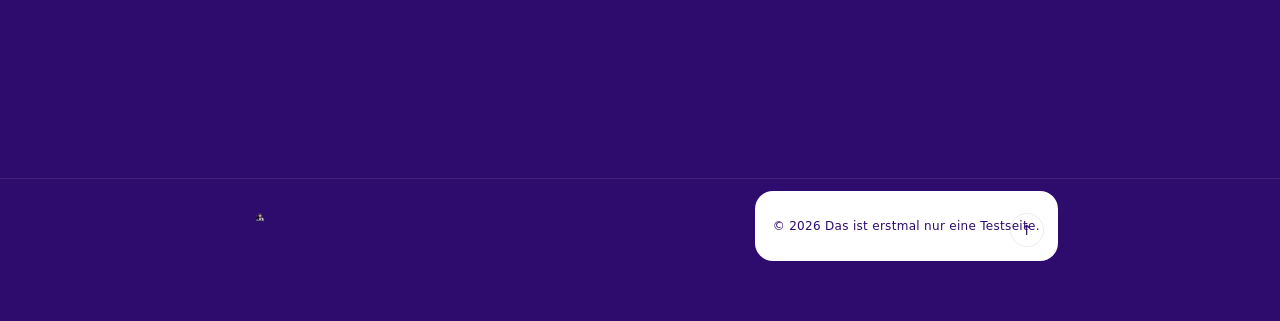
==== commit 6f68ec2b: "footer hintergrund, logo groesse" ====
--- a/contact.html
+++ b/contact.html
@@ -40,11 +40,12 @@
       </button>
 
       <nav class="menu-nav" aria-label="Hauptnavigation">
-        <a class="menu-link" href="index.html#upcoming">Als Nächstes</a>
+        
         <a class="menu-link" href="index.html#moments">Momente</a>
         <a class="menu-link" href="index.html#testimonials">Stimmen</a>
         <a class="menu-link" href="index.html#sound">Sound</a>
         <!-- <a class="menu-link" href="index.html#about">About</a> -->
+        <a class="menu-link" href="index.html#upcoming">Als Nächstes</a>
         <a class="menu-link" href="contact.html" aria-current="page">Kontakt</a>
       </nav>
 
@@ -95,7 +96,7 @@
 
   <div class="footer-inner">
     <p class="footer-text">
-      © <span id="y"></span> DJ PIKA
+      © <span id="y"></span> Das ist erstmal nur eine Testseite.
     </p>
 
     <a class="footer-top" href="#top" aria-label="Nach oben scrollen">
--- a/css/styles.css
+++ b/css/styles.css
@@ -1155,10 +1155,10 @@
 /* ===== Footer ===== */
 
 .site-footer{
-  margin-top: 60px;
-  border-top: 1px solid rgba(255,255,255,0.10);
-  padding-top: 26px;
-}
+  margin-top: 120px;
+  padding-bottom: 60px;
+}
+
 
 /* „Trennlinie“ mit Logo in der Mitte */
 .footer-divider{
@@ -1180,43 +1180,44 @@
 }
 
 .footer-logo{
-  height: 26px;
+  height: 1em;              /* exakt so hoch wie die aktuelle Schriftgröße */
+  max-height: 2.2rem;       /* Sicherheitsgrenze falls H2 sehr groß ist */
   width: auto;
-  opacity: 0.92;
-  filter: drop-shadow(0 10px 24px rgba(0,0,0,0.35));
-}
+  opacity: 0.9;
+  display: block;
+}
+
 
 /* Footer Fläche: off-white „glass“ (statt gold) */
 .footer-inner{
   position: relative;
   max-width: var(--max);
   margin: 0 auto;
-  padding: 16px 18px;
-
-  background: rgba(255,255,255,0.06);
-  border: 1px solid rgba(255,255,255,0.10);
+  padding: 28px 18px;
+
+  background: #ffffff;             /* echtes Weiß */
   border-radius: 18px;
-  backdrop-filter: blur(10px);
-  -webkit-backdrop-filter: blur(10px);
+  border: none;
 
   display:flex;
   align-items:center;
-  justify-content:center; /* Text zentriert */
-}
+  justify-content:center;
+}
+
 
 .footer-text{
   margin: 0;
-  color: rgba(255,255,255,0.72);
+  color: #2D0C6D;                  /* dein Primary Purple */
   font-size: 12px;
   letter-spacing: .3px;
-  text-align:center;
-}
+}
+
 
 /* „Nach oben“: rechts unten im Footer, unscheinbar */
 .footer-top{
   position:absolute;
-  right: 12px;
-  bottom: 10px;
+  right: 14px;
+  bottom: 14px;
 
   width: 34px;
   height: 34px;
@@ -1225,22 +1226,20 @@
   display:grid;
   place-items:center;
 
-  border: 1px solid rgba(255,255,255,0.12);
-  background: rgba(0,0,0,0.18);
-  color: rgba(255,255,255,0.70);
+  border: 1px solid rgba(0,0,0,0.08);
+  background: transparent;
+  color: #2D0C6D;
 
   font-size: 14px;
-  line-height: 1;
   text-decoration:none;
-
-  transition: transform .2s ease, color .2s ease, border-color .2s ease;
+  transition: transform .2s ease, color .2s ease;
 }
 
 .footer-top:hover{
-  transform: translateY(-1px);
   color: var(--accent);
-  border-color: rgba(246,206,17,0.35);
-}
+  transform: translateY(-2px);
+}
+
 
 /* Smooth scroll */
 html{ scroll-behavior: smooth; }
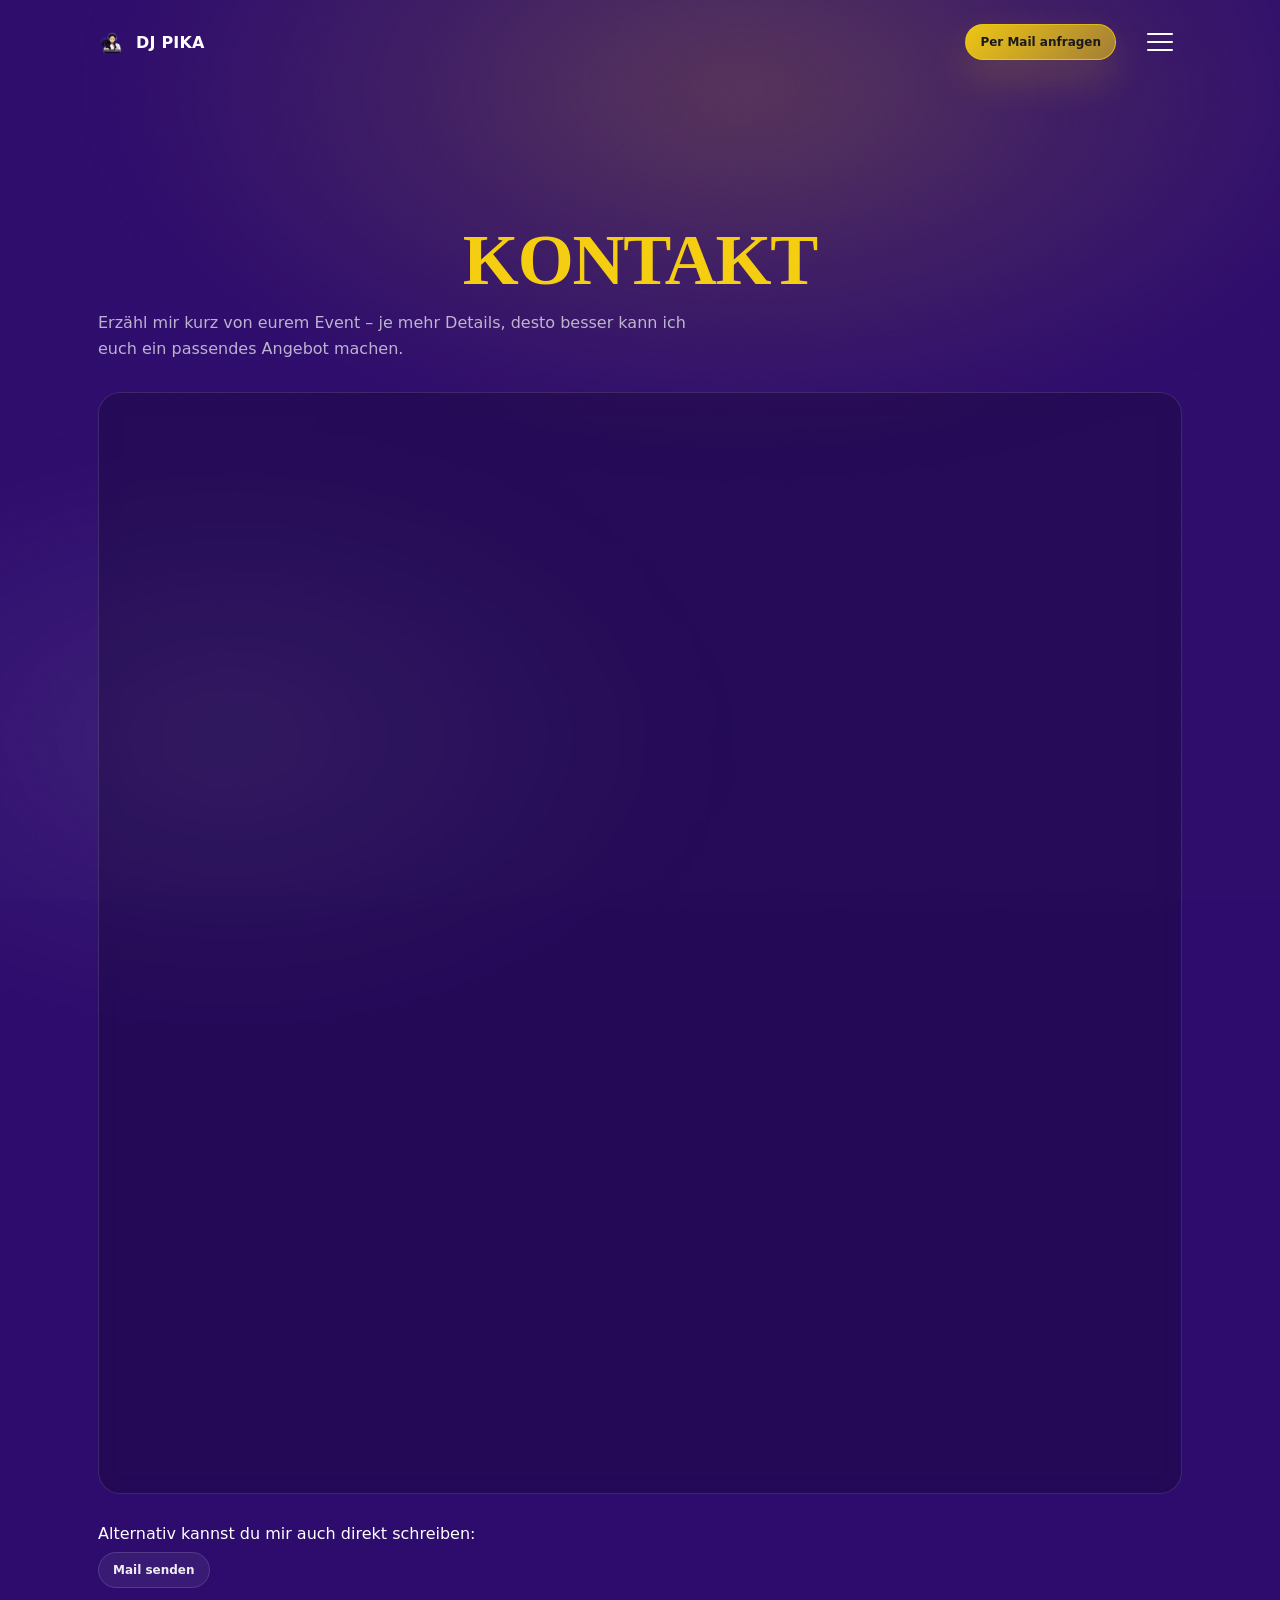
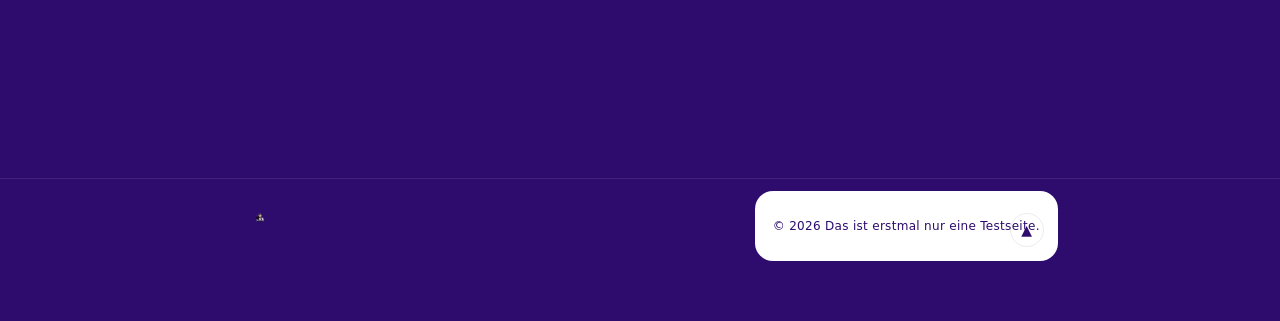
==== commit 751d53b8: "pfeil für den seitenanfang geändert zu dreieck" ====
--- a/contact.html
+++ b/contact.html
@@ -100,7 +100,7 @@
     </p>
 
     <a class="footer-top" href="#top" aria-label="Nach oben scrollen">
-      ↑
+      ▲
     </a>
   </div>
 </footer>
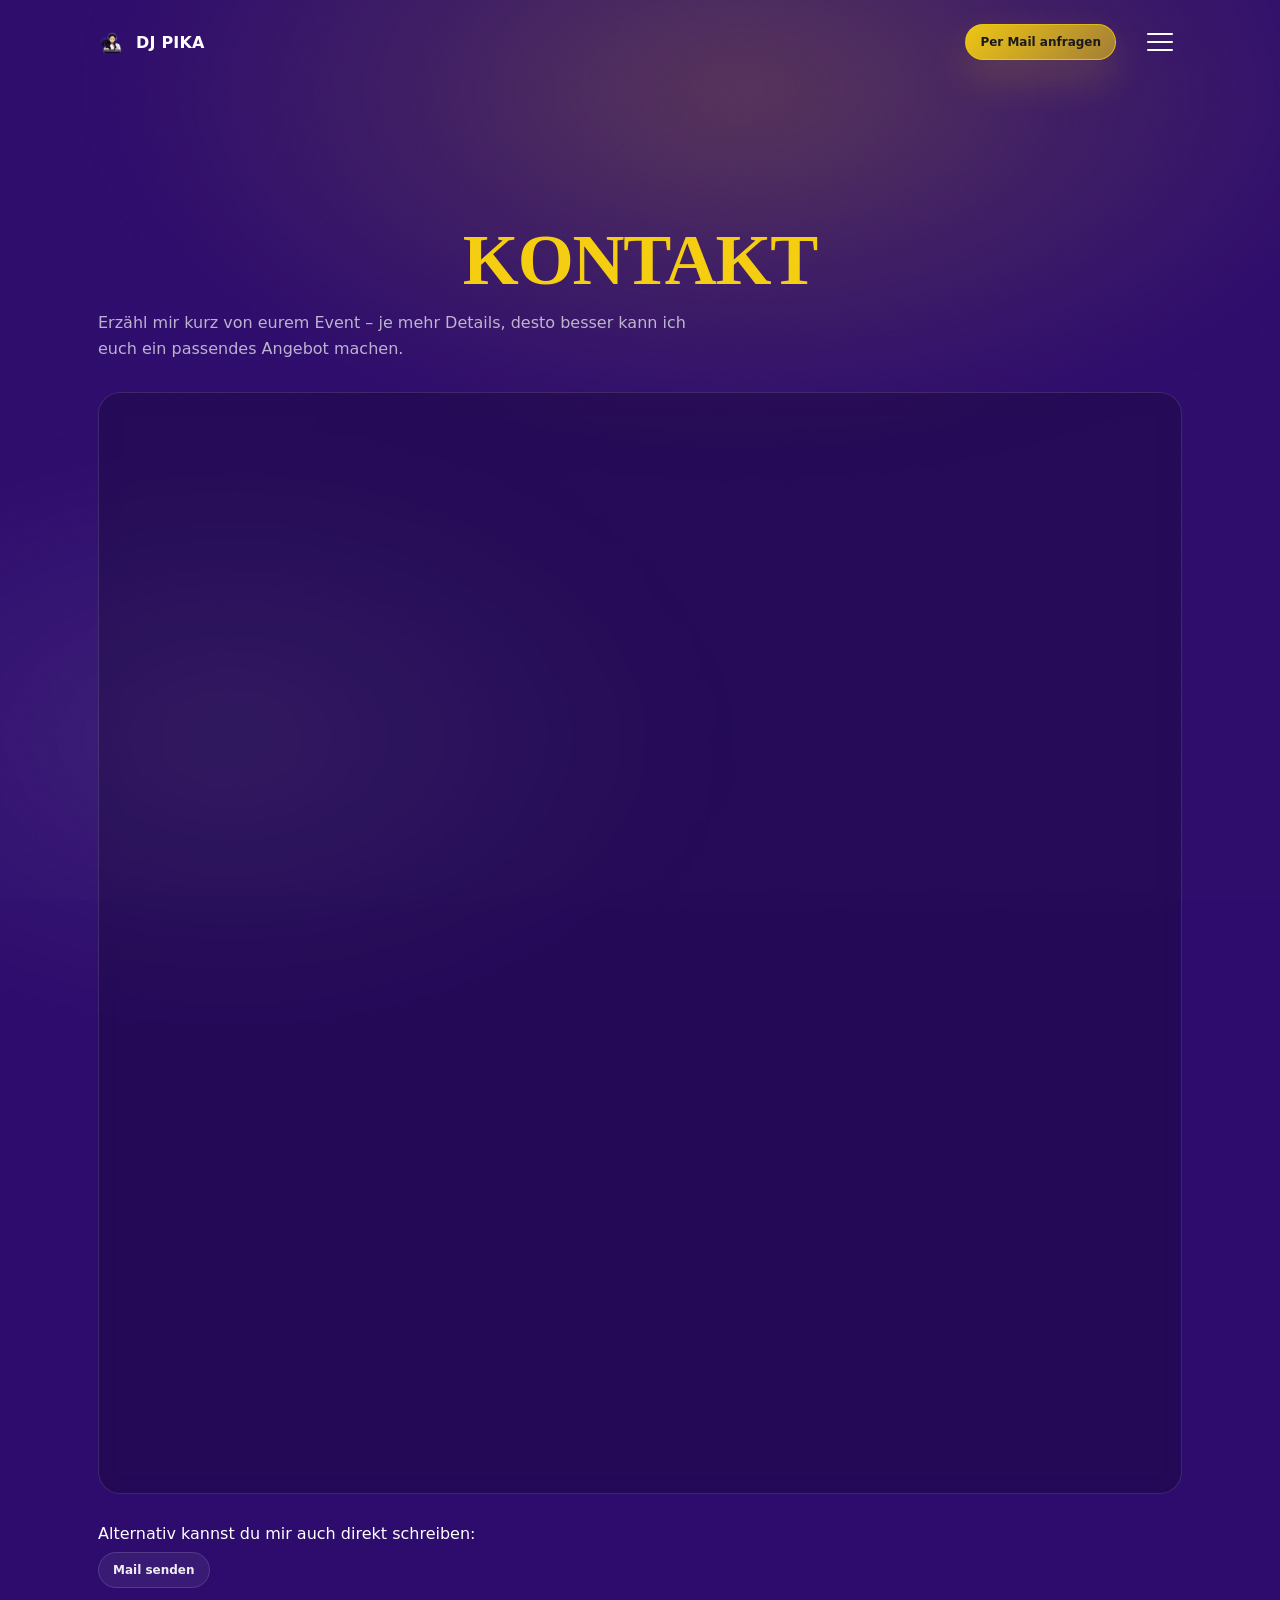
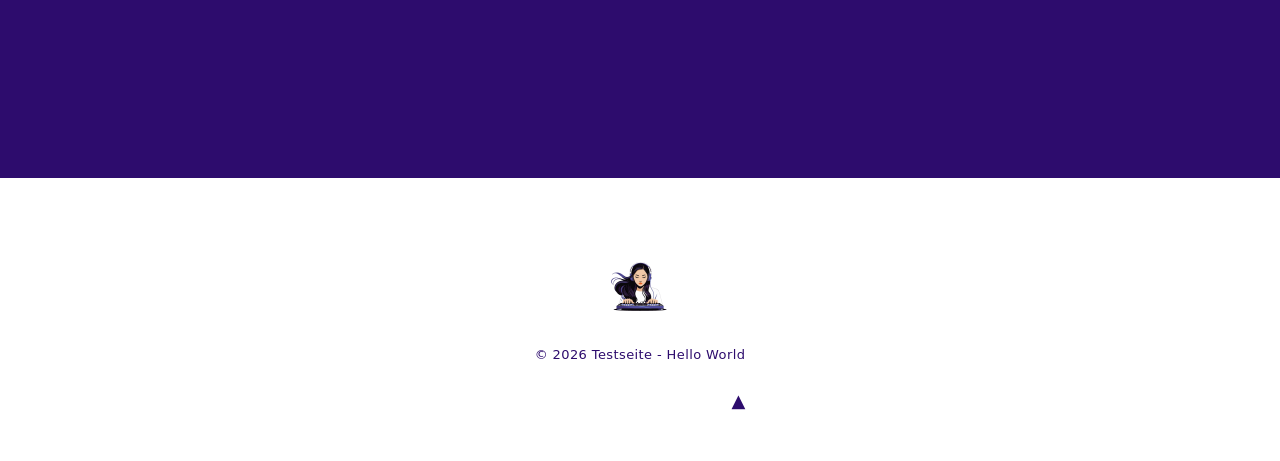
==== commit 49eb19af: "footer anordnung der elemente korrigieren" ====
--- a/contact.html
+++ b/contact.html
@@ -90,18 +90,24 @@
   </main>
 
   <footer class="site-footer">
-  <div class="footer-divider" aria-hidden="true">
-    <img class="footer-logo" src="assets/Logo-Entwurf.png" alt="">
-  </div>
+  <div class="footer-container">
 
-  <div class="footer-inner">
-    <p class="footer-text">
-      © <span id="y"></span> Das ist erstmal nur eine Testseite.
-    </p>
+    <div class="footer-logo-row">
+      <img class="footer-logo" src="assets/Logo-Entwurf.png" alt="">
+    </div>
 
-    <a class="footer-top" href="#top" aria-label="Nach oben scrollen">
-      ▲
-    </a>
+    <div class="footer-text-row">
+      <p class="footer-text">
+        © <span id="y"></span> Testseite - Hello World
+      </p>
+    </div>
+
+    <div class="footer-top-row">
+      <a class="footer-top" href="#top" aria-label="Nach oben scrollen">
+        ▲
+      </a>
+    </div>
+
   </div>
 </footer>
 
--- a/css/styles.css
+++ b/css/styles.css
@@ -553,6 +553,7 @@
 /* ----------- GALLERY -------- */
 .moments-section{
   margin-top:80px;
+  scroll-margin-top: 100px;
 }
 
 .moments-grid{
@@ -727,6 +728,7 @@
 
 .upcoming-section{
   margin-top: 110px;
+  scroll-margin-top: 100px;
 }
 
 .upcoming-table{
@@ -976,7 +978,10 @@
 
 /* ===== Sound (clean split, thin lines) ===== */
 
-.sound-section{ margin-top: 110px; }
+.sound-section{ 
+  margin-top: 110px; 
+  scroll-margin-top: 100px;
+}
 
 .sound-row{
   margin-top: 26px;
@@ -1076,6 +1081,7 @@
 /* ===== CTA Block (after testimonials) ===== */
 .cta-section{
   margin-top: 90px;
+  scroll-margin-top: 100px;
 }
 
 .cta-inner{
@@ -1154,90 +1160,71 @@
 
 /* ===== Footer ===== */
 
+/* ============================= */
+/* FULL WIDTH WHITE FOOTER      */
+/* ============================= */
+
 .site-footer{
   margin-top: 120px;
-  padding-bottom: 60px;
-}
-
-
-/* „Trennlinie“ mit Logo in der Mitte */
-.footer-divider{
-  display:flex;
-  align-items:center;
-  justify-content:center;
-  gap: 14px;
-  margin: 0 auto 18px;
-  max-width: var(--max);
-  padding: 0 18px;
-}
-
-.footer-divider::before,
-.footer-divider::after{
-  content:"";
-  height: 1px;
-  flex: 1;
-  background: rgba(255,255,255,0.16);
-}
-
-.footer-logo{
-  height: 1em;              /* exakt so hoch wie die aktuelle Schriftgröße */
-  max-height: 2.2rem;       /* Sicherheitsgrenze falls H2 sehr groß ist */
-  width: auto;
-  opacity: 0.9;
-  display: block;
-}
-
-
-/* Footer Fläche: off-white „glass“ (statt gold) */
-.footer-inner{
-  position: relative;
+  background: #ffffff;
+  width: 100%;
+  padding: 70px 0 50px;
+}
+
+/* Container für max-width Layout */
+.footer-container{
   max-width: var(--max);
   margin: 0 auto;
-  padding: 28px 18px;
-
-  background: #ffffff;             /* echtes Weiß */
-  border-radius: 18px;
-  border: none;
-
-  display:flex;
-  align-items:center;
+  padding: 0 18px;
+}
+
+/* --- Logo --- */
+
+.footer-logo-row{
+  display:flex;
   justify-content:center;
-}
-
+  margin-bottom: 28px;
+}
+
+.footer-logo{
+  height: 70px;        /* groß & präsent */
+  width: auto;
+  display:block;
+}
+
+/* --- Text --- */
+
+.footer-text-row{
+  display:flex;
+  justify-content:center;
+  margin-bottom: 28px;
+}
 
 .footer-text{
   margin: 0;
-  color: #2D0C6D;                  /* dein Primary Purple */
-  font-size: 12px;
-  letter-spacing: .3px;
-}
-
-
-/* „Nach oben“: rechts unten im Footer, unscheinbar */
+  font-size: 13px;
+  letter-spacing: .4px;
+  color: #2D0C6D;
+  text-align:center;
+}
+
+/* --- Top Button --- */
+
+.footer-top-row{
+  display:flex;
+  justify-content:flex-end;
+}
+
 .footer-top{
-  position:absolute;
-  right: 14px;
-  bottom: 14px;
-
-  width: 34px;
-  height: 34px;
-  border-radius: 999px;
-
-  display:grid;
-  place-items:center;
-
-  border: 1px solid rgba(0,0,0,0.08);
-  background: transparent;
+  font-size: 18px;
   color: #2D0C6D;
-
-  font-size: 14px;
   text-decoration:none;
   transition: transform .2s ease, color .2s ease;
 }
 
 .footer-top:hover{
+  transform: translateY(-3px);
   color: var(--accent);
-  transform: translateY(-2px);
 }
 
 
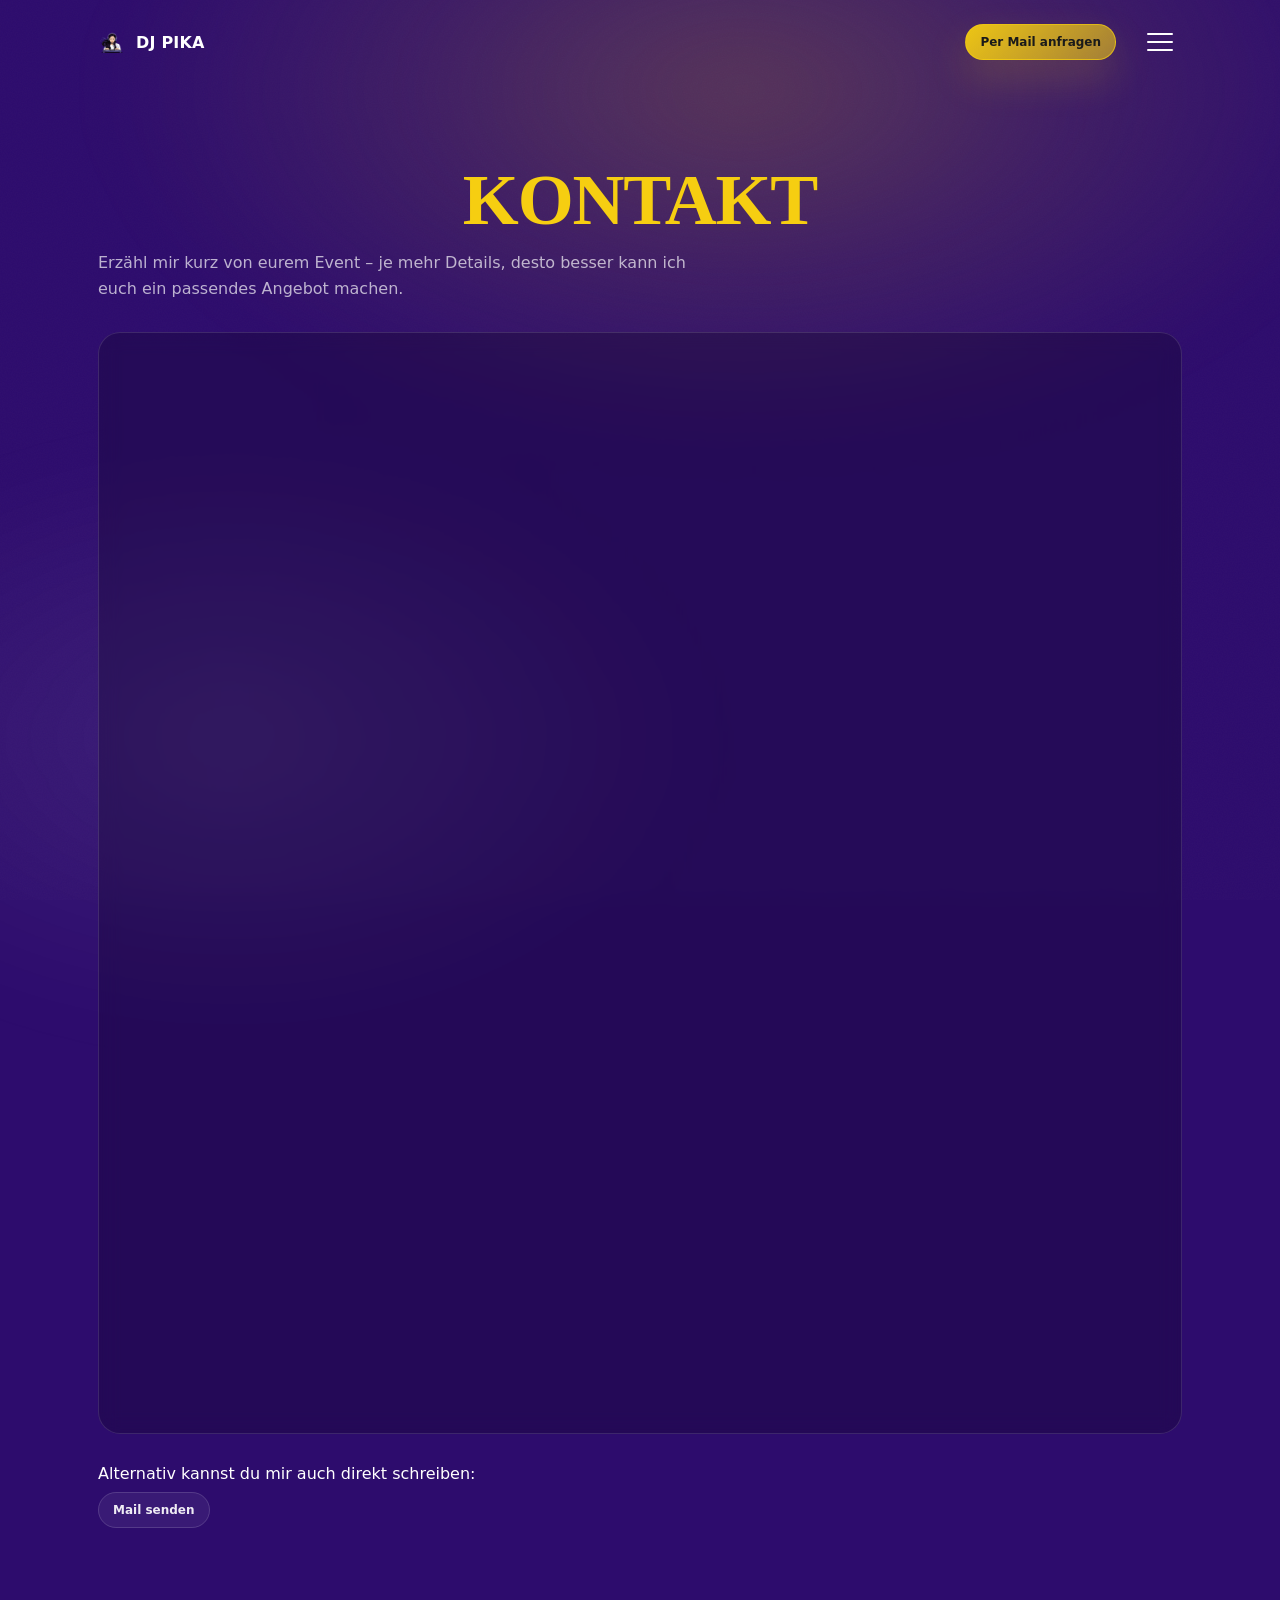
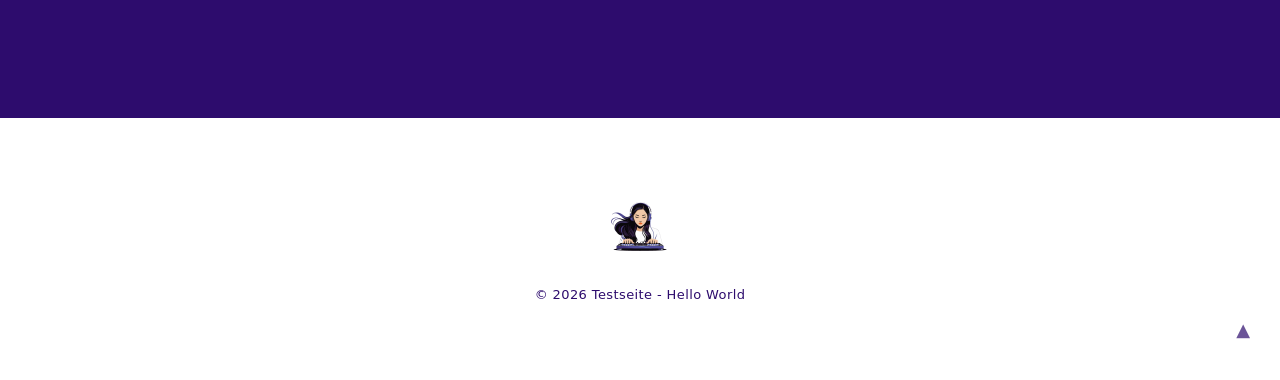
==== commit b08c861a: "fix jump seitenanfang" ====
--- a/contact.html
+++ b/contact.html
@@ -57,7 +57,7 @@
     </div>
   </div>
 
-  <main class="wrap">
+  <main class="wrap" id="title">
     <section class="contact-section">
       <div class="section-title">
         <h1 class="section-title-clean">
@@ -103,7 +103,7 @@
     </div>
 
     <div class="footer-top-row">
-      <a class="footer-top" href="#top" aria-label="Nach oben scrollen">
+      <a class="footer-top" href="#title" aria-label="Nach oben scrollen">
         ▲
       </a>
     </div>
--- a/css/styles.css
+++ b/css/styles.css
@@ -195,6 +195,7 @@
   background: linear-gradient(180deg, rgba(255,255,255,.07), rgba(255,255,255,.03));
   box-shadow: var(--shadow);
   overflow:hidden;
+  scroll-margin-top: 120px;  /* ggf. anpassen */
 }
 
 .hero::before{
@@ -1128,7 +1129,7 @@
 /* ===== Contact Page ===== */
 
 .contact-section{
-  margin-top: 120px;
+  margin-top: 60px;
 }
 
 .contact-intro{
@@ -1210,21 +1211,44 @@
 
 /* --- Top Button --- */
 
-.footer-top-row{
-  display:flex;
-  justify-content:flex-end;
-}
+.site-footer{
+  margin-top: 120px;
+  background: #ffffff;
+  width: 100%;
+  padding: 70px 0 50px;
+  position: relative;   /* wichtig für absolute Positionierung */
+}
+
+/* Dreieck unabhängig vom Container */
+.footer-top{
+  position: absolute;
+  right: 30px;        /* Abstand vom Browserrand */
+  bottom: 40px;       /* vertikal feinjustieren */
+
+  font-size: 18px;
+  color: #2D0C6D;
+  text-decoration: none;
+  transition: transform .2s ease, color .2s ease;
+}
+
+.footer-top:hover{
+  transform: translateY(-4px);
+  color: var(--accent);
+}
+
 
 .footer-top{
   font-size: 18px;
   color: #2D0C6D;
   text-decoration:none;
   transition: transform .2s ease, color .2s ease;
+  opacity: 0.7;
 }
 
 .footer-top:hover{
   transform: translateY(-3px);
   color: var(--accent);
+  opacity: 1;
 }
 
 
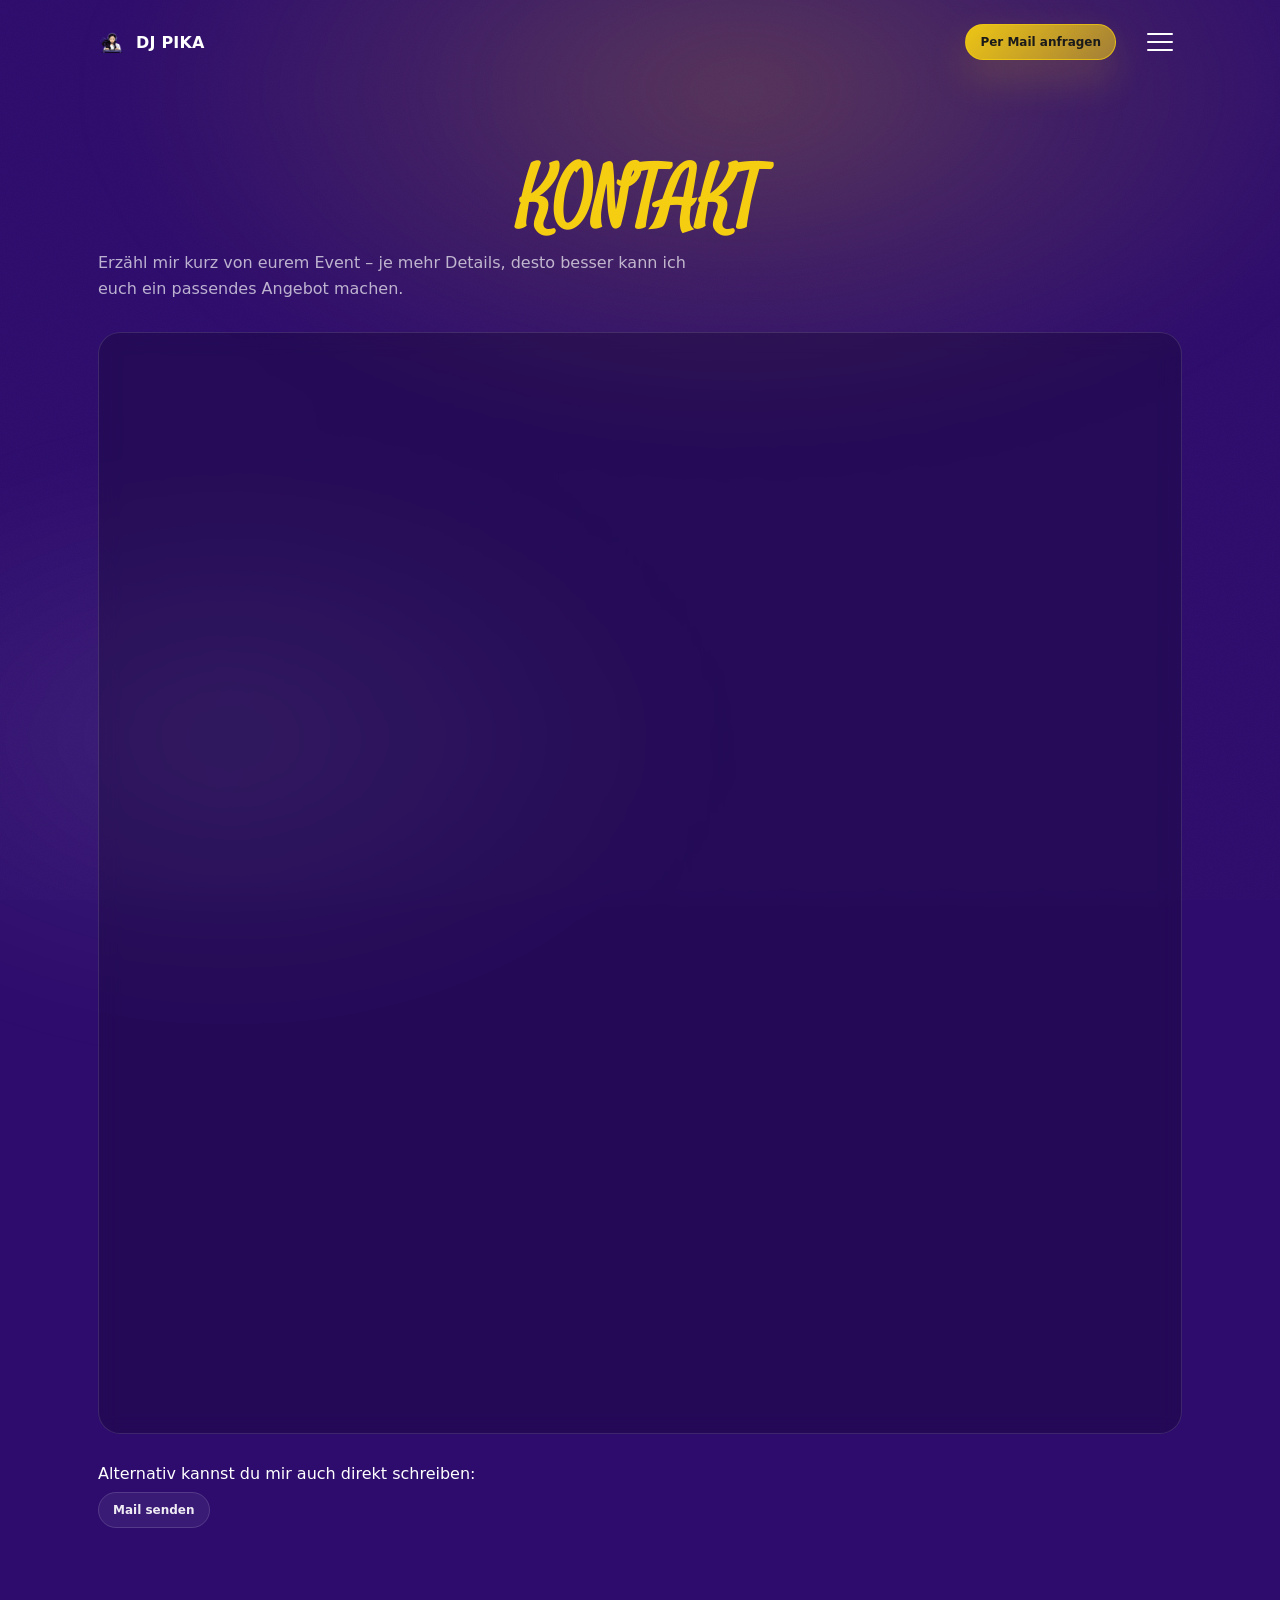
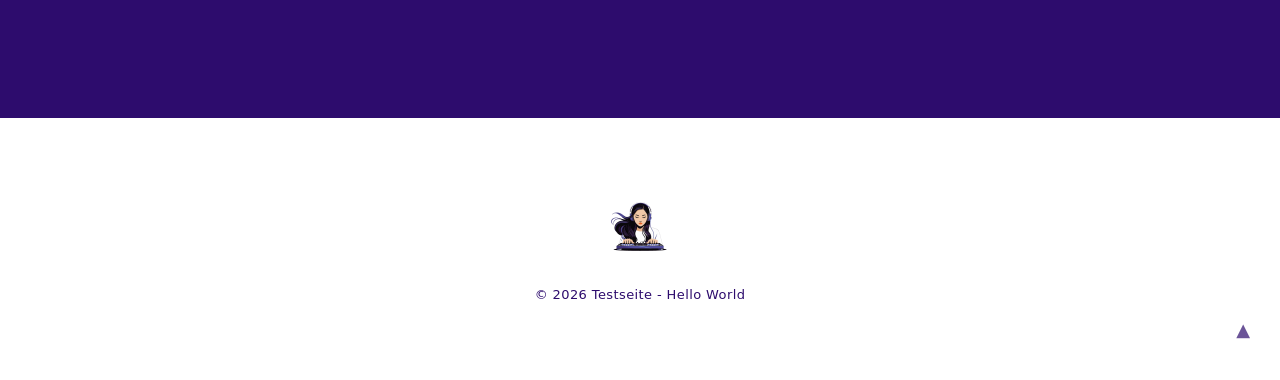
==== commit c52ab385: "schriftarten und text-transform-none" ====
--- a/contact.html
+++ b/contact.html
@@ -5,6 +5,7 @@
   <meta name="viewport" content="width=device-width, initial-scale=1" />
   <title>Kontakt – DJ PIKA</title>
   <link rel="stylesheet" href="css/styles.css">
+  <link href="https://fonts.googleapis.com/css2?family=Satisfy&display=swap" rel="stylesheet">
 </head>
 
 <body>
--- a/css/styles.css
+++ b/css/styles.css
@@ -27,14 +27,19 @@
   overflow-x:hidden;
 }
 
-/* Optional: Titles use Kagitingan */
-h1,h2,h3{
-  font-family: "Kagitingan", serif;
+/* Optional: Titles use Satisfy */
+h1{
+  font-family: "Satisfy", system-ui;
+}
+
+/* Optional: Titles use Cinzel */
+h2,h3{
+  font-family: "Cinzel", system-ui;
 }
 
 /* Accent text uses Satisfy (decorative) */
 .accent{
-  font-family: "Satisfy", cursive;
+  font-family: "Satisfy", system-ui;
   color: var(--accent);
 }
 
@@ -245,7 +250,6 @@
   font-size: clamp(40px, 6vw, 72px);
   line-height: .95;
   letter-spacing: -1.2px;
-  text-transform: uppercase;
 }
 
 /* If you want the “Agency” part in gold but still Kagitingan, keep accent class for color only:
@@ -260,7 +264,6 @@
   max-width: 46ch;
   font-size: 13px;
   letter-spacing:.2px;
-  text-transform: uppercase;
 }
 
 .stats{
@@ -284,6 +287,7 @@
   font-size: 28px;
   font-weight: 800;
   letter-spacing:-.5px;
+  text-transform: uppercase;
 }
 
 .stat .lbl{
@@ -341,7 +345,7 @@
 .cta-title{
   font-weight:800;
   letter-spacing:.2px;
-  text-transform: uppercase;
+  text-transform: none;
   font-size: 12px;
   color: rgba(255,255,255,.85);
 }
@@ -1101,7 +1105,6 @@
   font-size: clamp(26px, 3.2vw, 40px);
   line-height:1.05;
   letter-spacing: .4px;
-  text-transform: uppercase;
 }
 
 .cta-text{
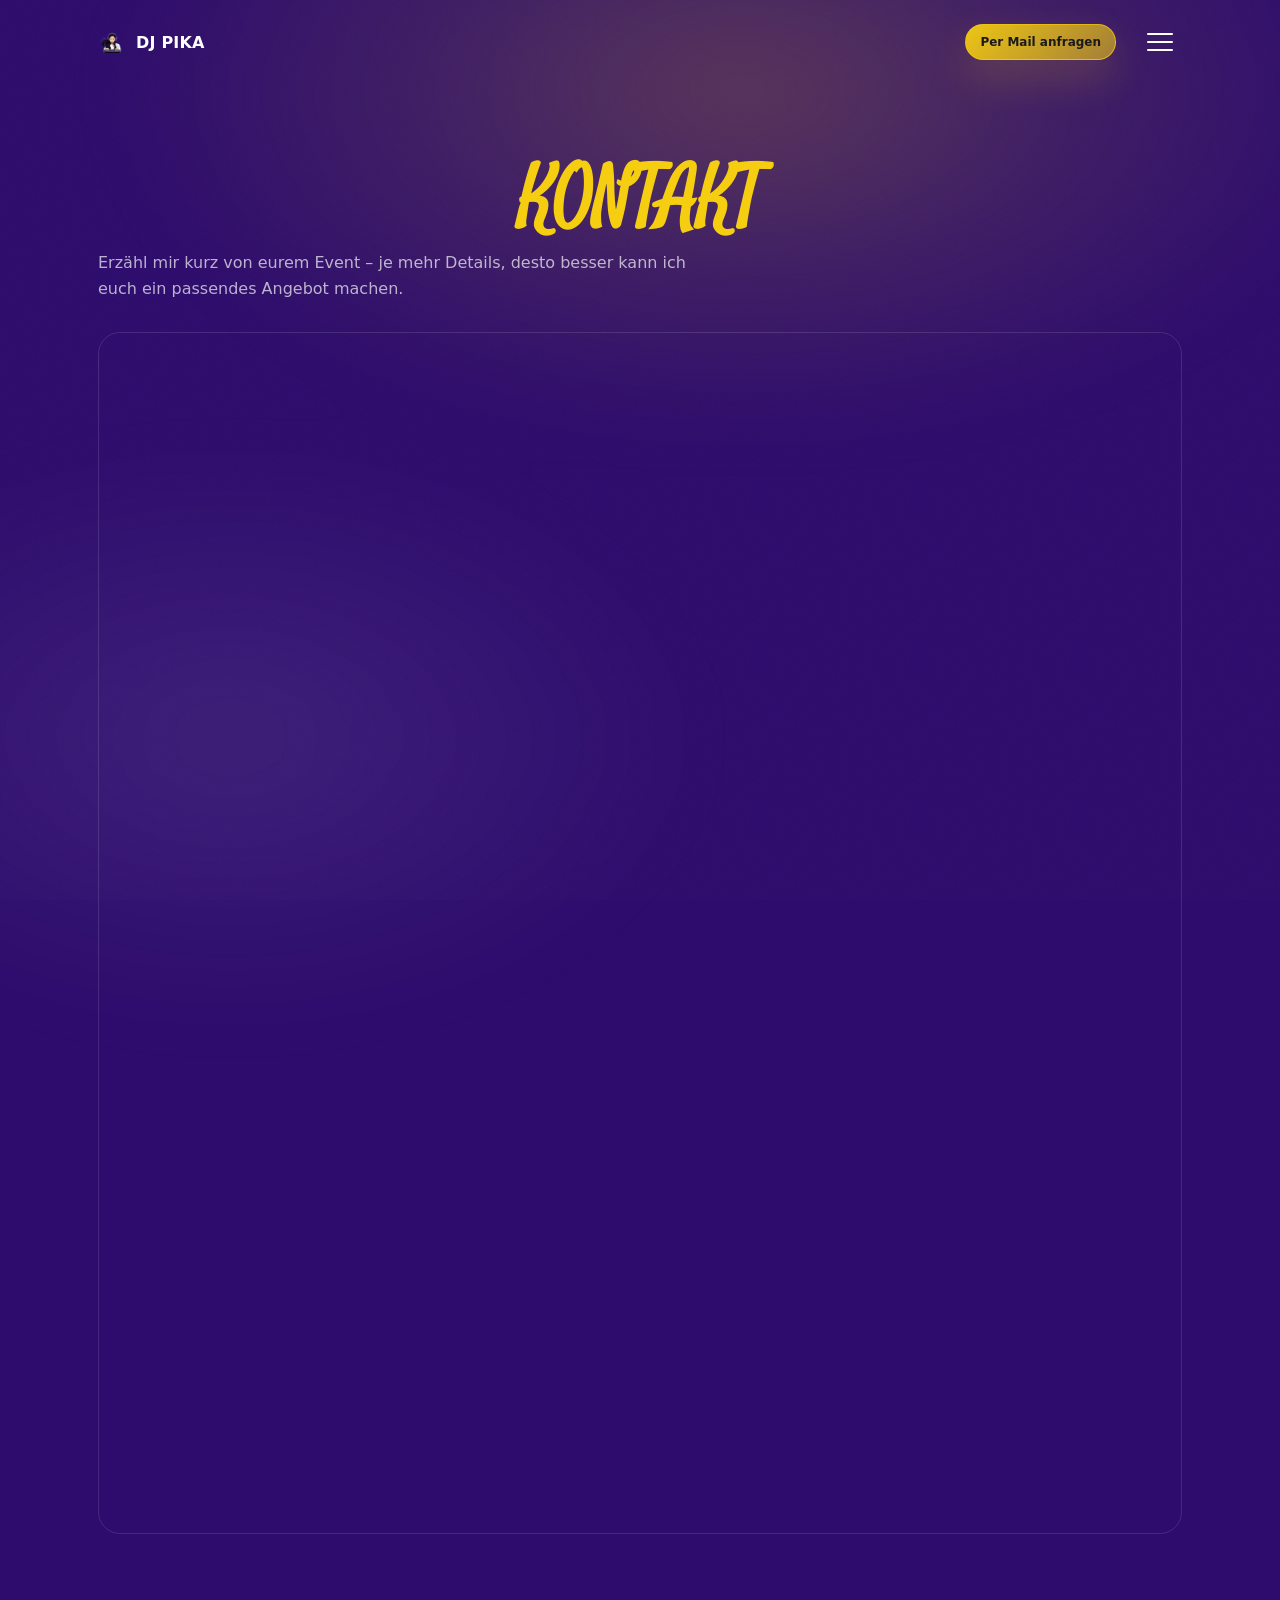
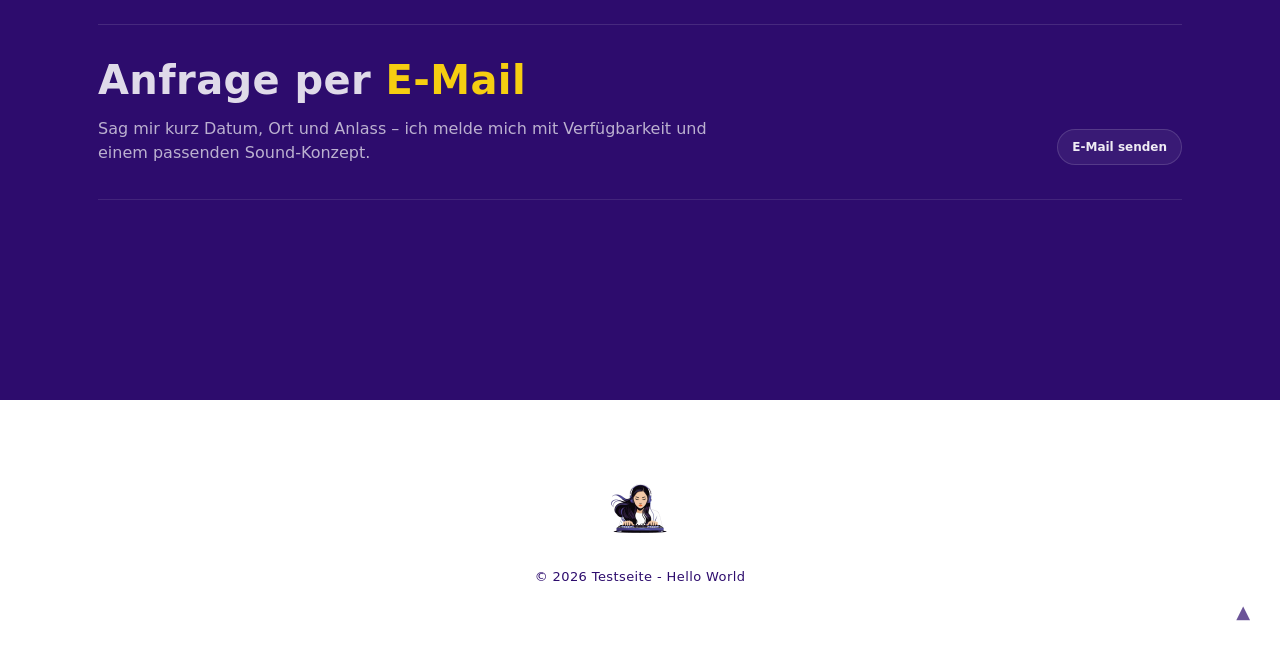
==== commit e04425a2: "contactform ohne höhenangabe" ====
--- a/contact.html
+++ b/contact.html
@@ -75,7 +75,7 @@
           title="DJ Pika Anfrageformular"
           src="https://docs.google.com/forms/d/e/1FAIpQLSdWvFIrf3_kNiLLvGd7UW7pZogQMMHg0jFHjQHnA4Lvx73AIw/viewform?usp=publish-editor"
           width="100%"
-          height="1100"
+          id="contactForm"
           frameborder="0"
           marginheight="0"
           marginwidth="0">
@@ -83,9 +83,25 @@
         </iframe>
       </div>
 
-      <div class="contact-alt">
-        <p>Alternativ kannst du mir auch direkt schreiben:</p>
-        <a class="btn" href="mailto:phuong.kuemmel@gmail.com">Mail senden</a>
+      
+    </section>
+
+    <!-- CTA BLOCK -->
+    <section class="cta-section" id="cta">
+      <div class="cta-inner">
+        <div class="cta-copy">
+          <h2 class="cta-title">
+            Anfrage per <span class="accent-color">E-Mail</span>
+          </h2>
+          <p class="cta-text">
+            Sag mir kurz Datum, Ort und Anlass – ich melde mich mit Verfügbarkeit und einem passenden Sound-Konzept.
+          </p> 
+          
+        </div>
+
+        <div class="cta-actions">
+          <a class="btn" href="mailto:phuong.kuemmel@gmail.com">E-Mail senden</a>
+        </div>
       </div>
     </section>
   </main>
@@ -119,5 +135,6 @@
 
   <script src="js/menu.js"></script>
   <script src="js/siteHeader.js"></script>
+  <script src="js/contactform.js"></script>
 </body>
 </html>
--- a/css/styles.css
+++ b/css/styles.css
@@ -1147,14 +1147,14 @@
   border-radius: 22px;
   overflow: hidden;
   border: 1px solid rgba(255,255,255,.12);
-  background: rgba(0,0,0,.20);
-  backdrop-filter: blur(10px);
+  background: transparent;
 }
 
 .form-embed iframe{
   display:block;
   width:100%;
   border:0;
+  min-height: 1200px; /* Startwert */
 }
 
 .contact-alt{
